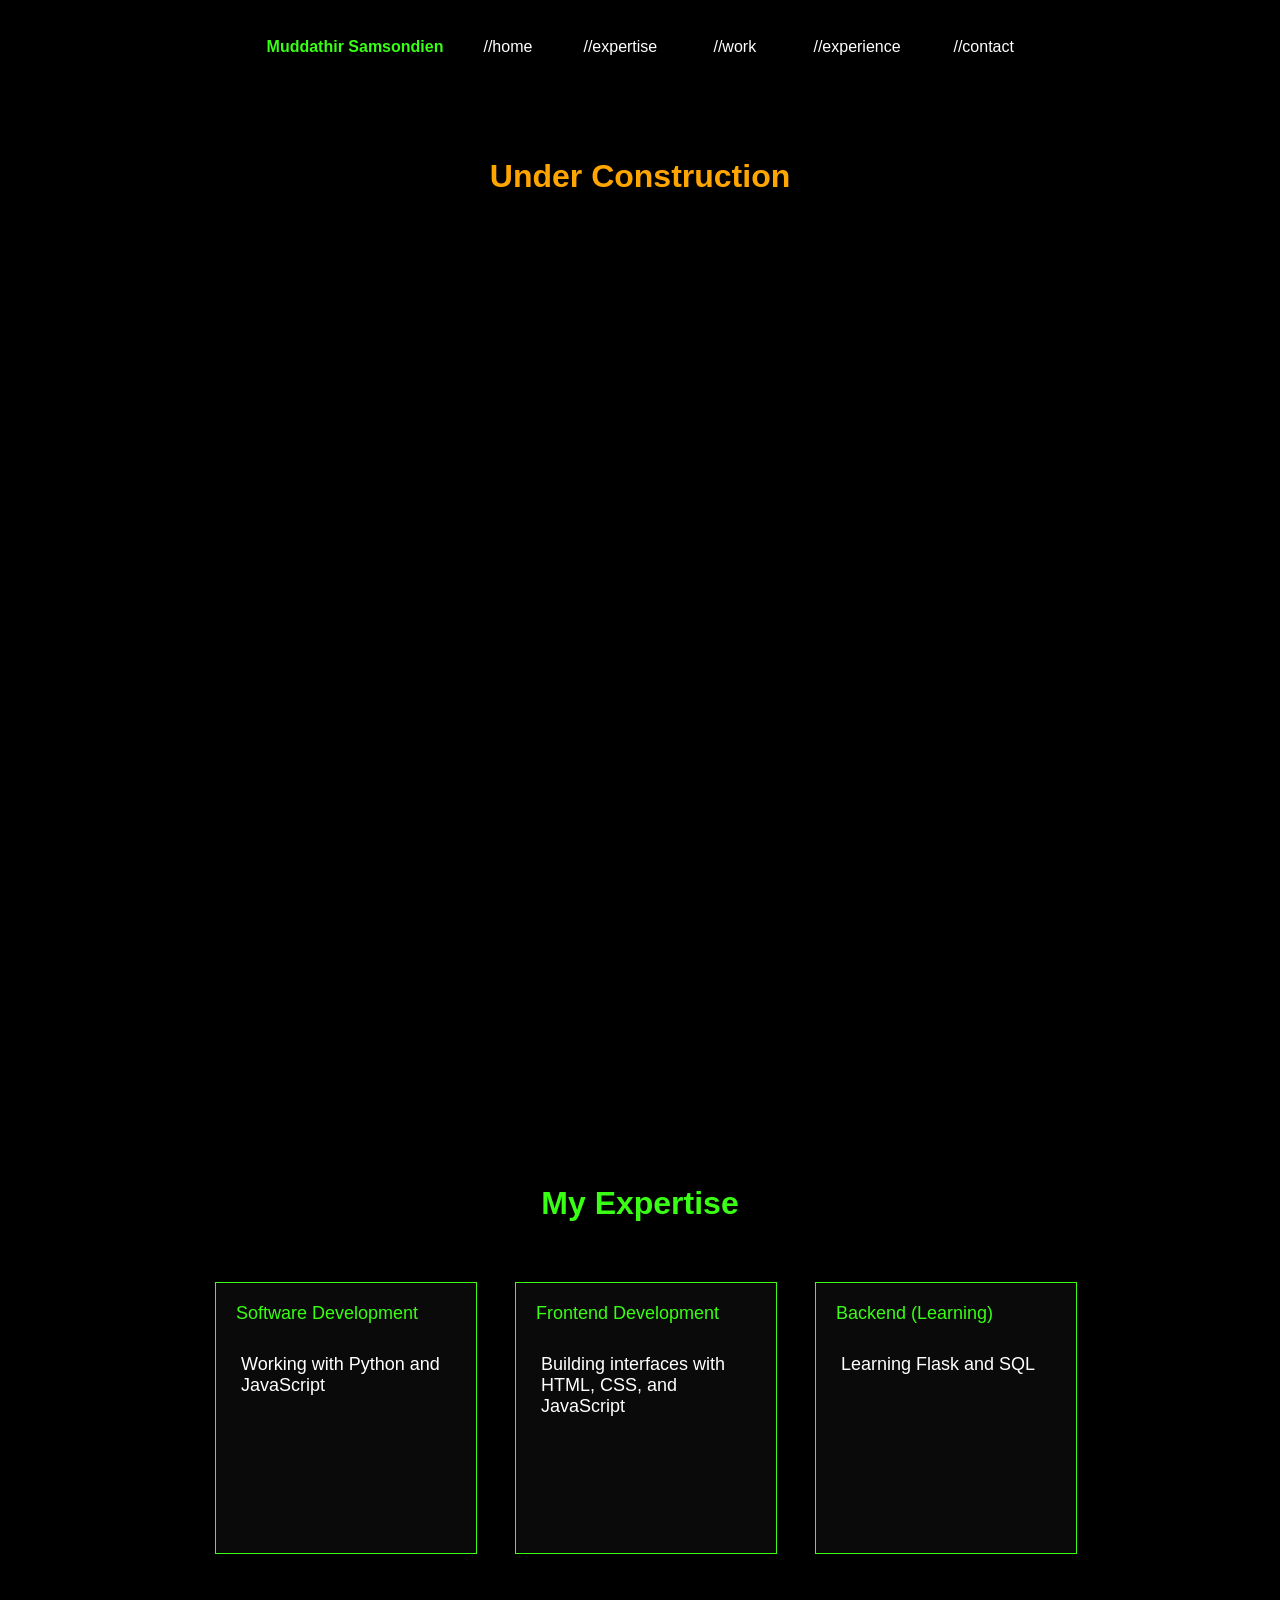
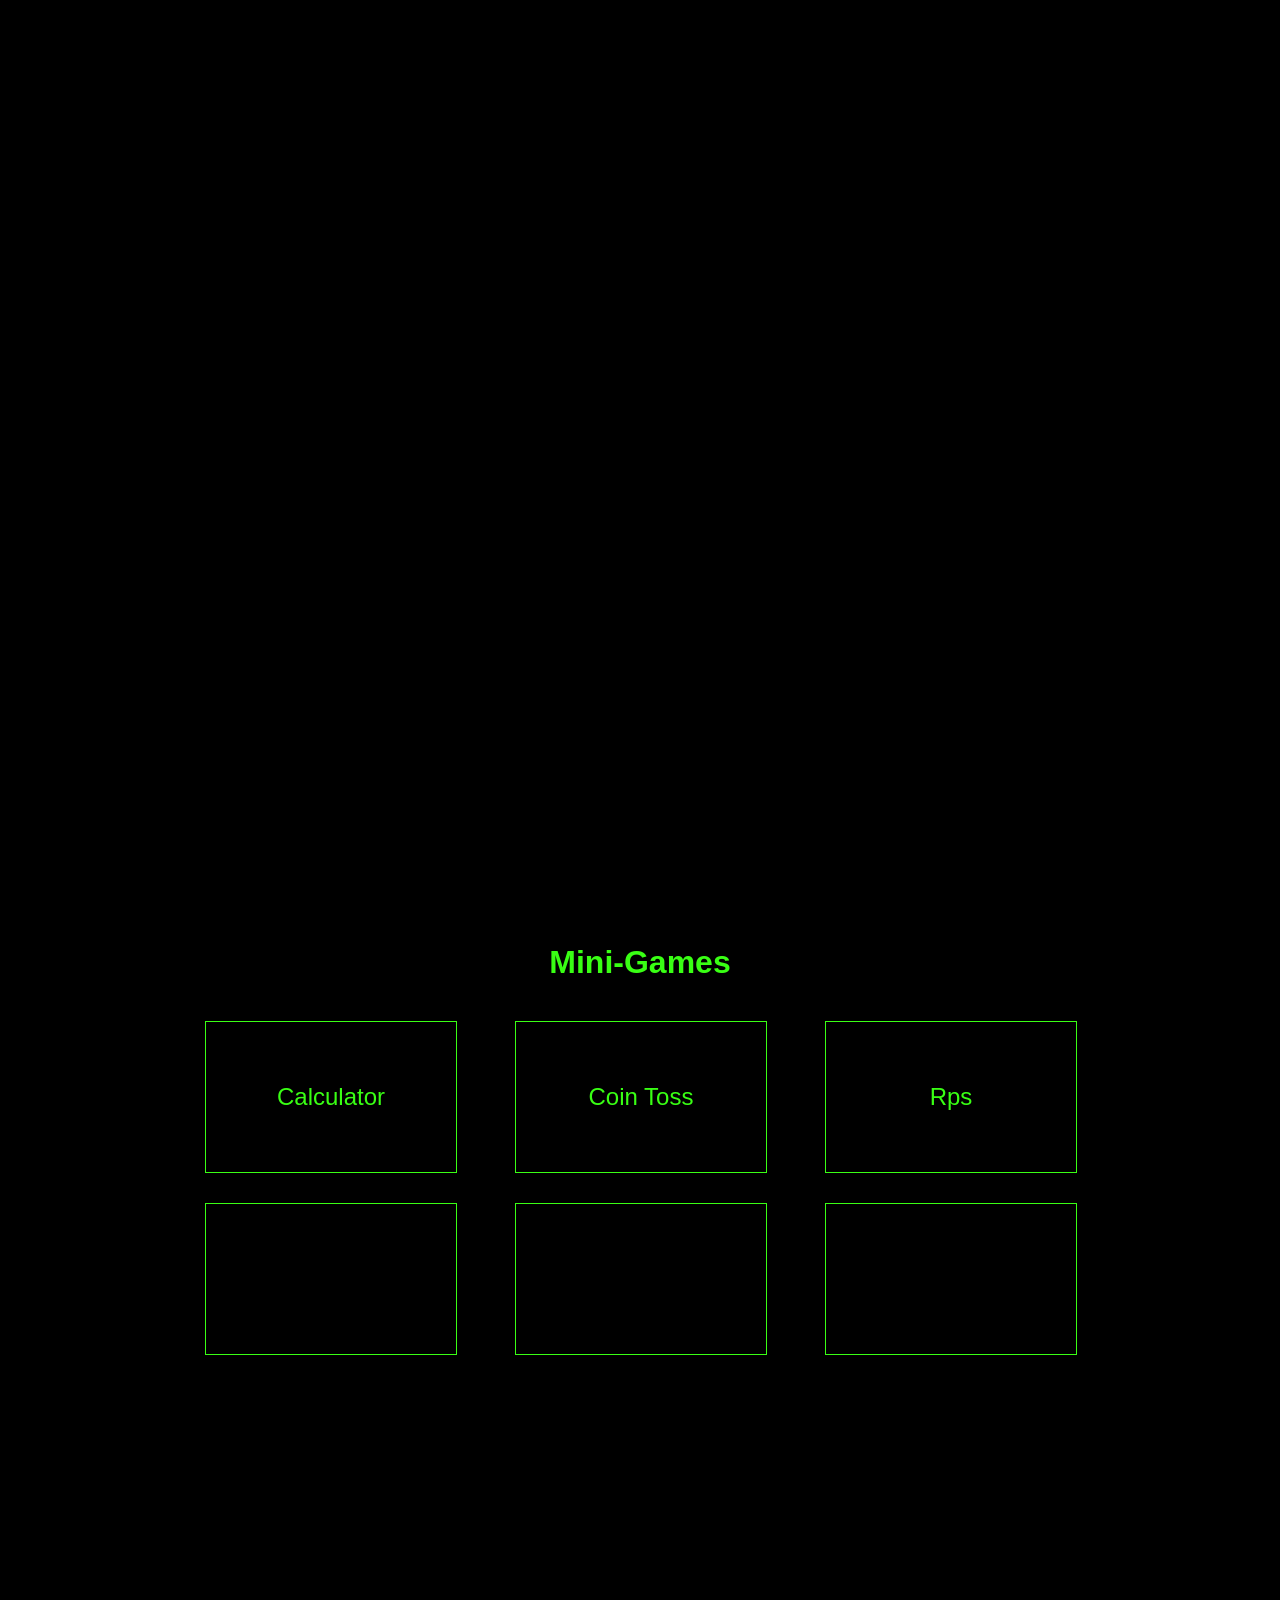
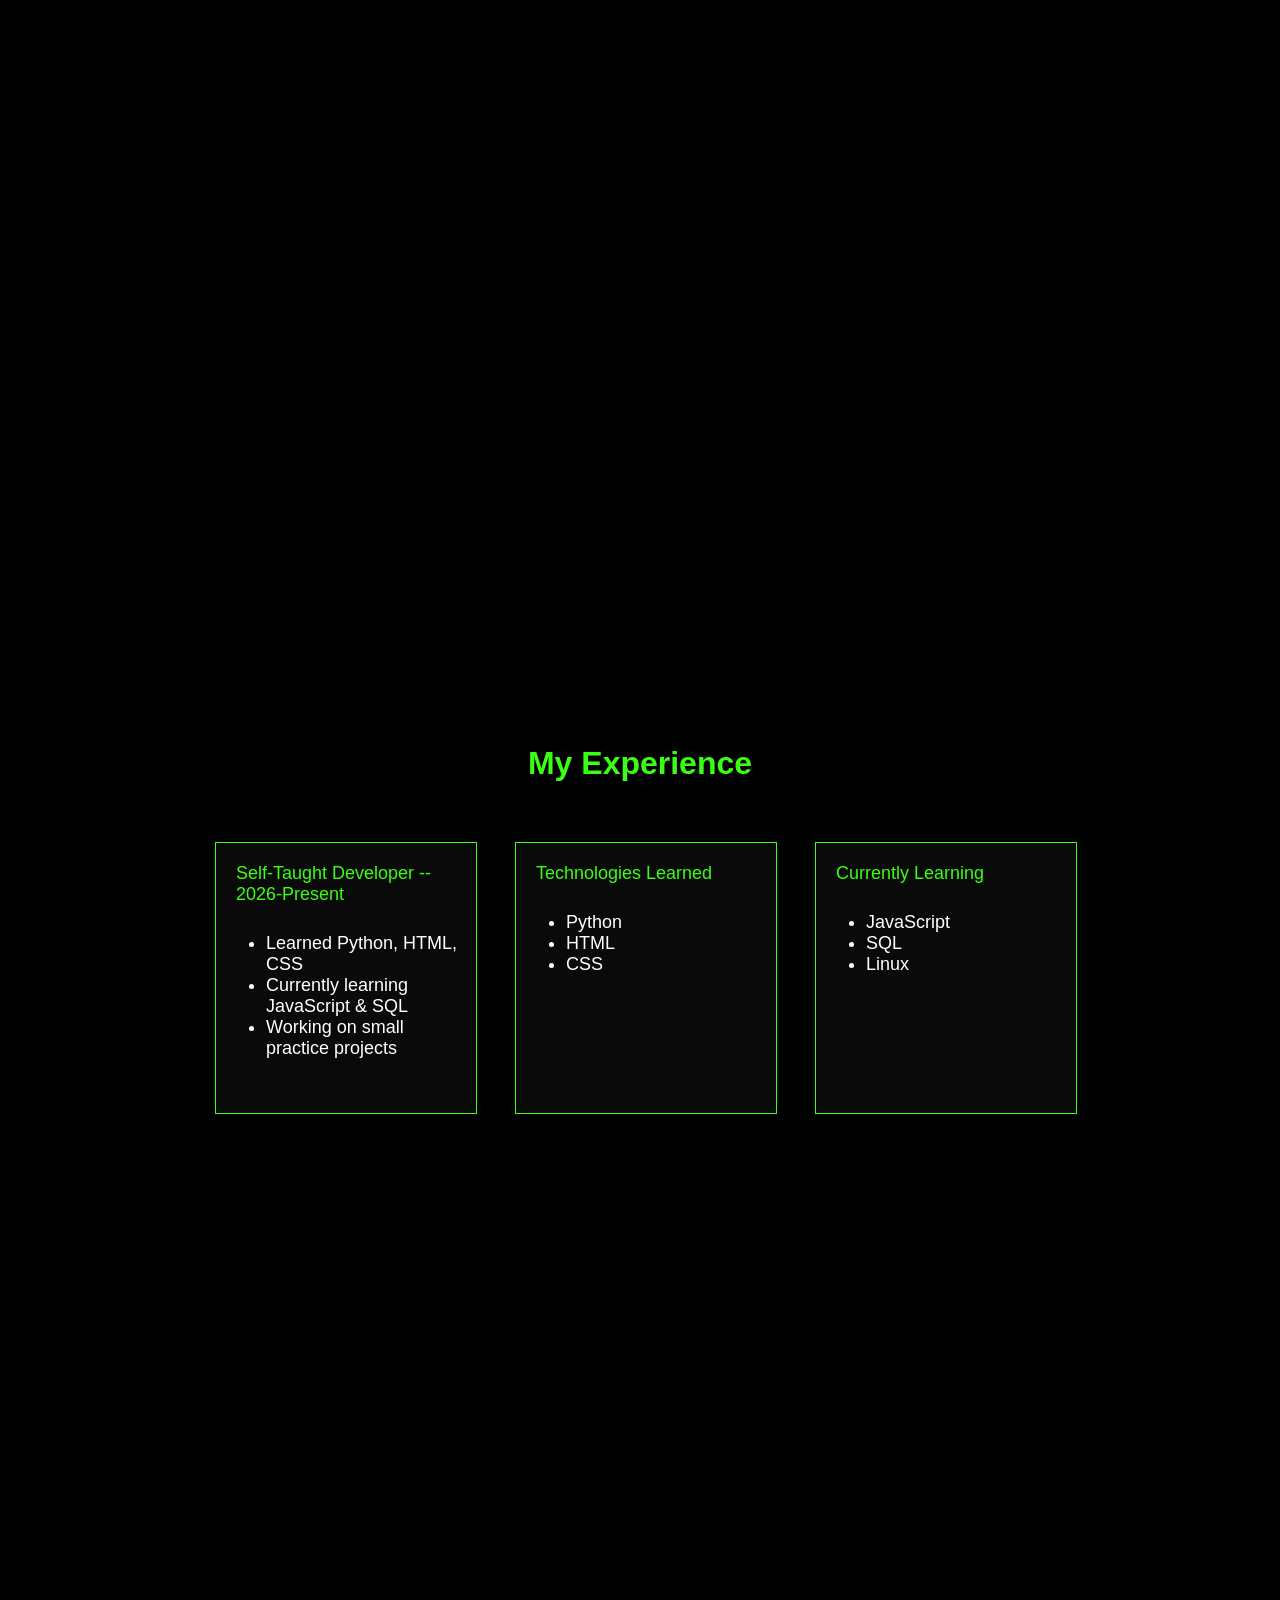
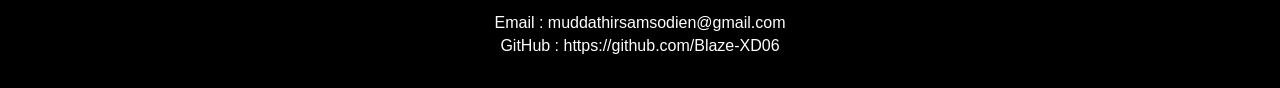
==== index.html @ f5fee77c "some updates to text changing future to present" ====
<!DOCTYPE html>
<html>
    <head>
        <title>Muddathir Samsondien | Portfolio</title>
        <link rel="stylesheet" href="style.css">
    </head>
    <body>

        <section id="home-sect" class="home">

            <div class="name">Muddathir Samsondien</div>
            
            <div class="auto-scroll">
                <a href="#home-sect" class="short-cut">//home</a>
                <a href="#expertise-sect" class="short-cut">//expertise</a>
                <a href="#work-sect" class="short-cut" style="margin-left: 30px;">//work</a>
                <a href="#exp-sect" class="short-cut">//experience</a>
                <a href="#contact-sect" class="short-cut" style="margin-left: 40px;">//contact</a>
            </div>
            
        </section>

        <h1 class="construction">
            Under Construction
        </h1>


        <section id="expertise-sect" class="expertise">

            <div class="main-title">
            My Expertise
            </div>

            <div class="card">
                <div class="exp-title">Software Development</div>
                <div class="info">Working with Python and JavaScript</div>
            </div>
            <div class="card">
                <div class="exp-title">Frontend Development</div>
                <div class="info">Building interfaces with HTML, CSS, and JavaScript</div>
            </div>
            <div class="card">
                <div class="exp-title">Backend (Learning)</div>
                <div class="info">Learning Flask and SQL</div>
            </div>
        </section>

        <section id="work-sect" class="work">

            <div class="main-title">
                <header>Mini-Games</header>
            </div>

            <a class="mini-game" href="Calulator.html">Calculator</a>
            <a class="mini-game" href="coinToss.html">Coin Toss</a>
            <a class="mini-game" href="rps.html">Rps</a>
            <div class="mini-game"></div>
            <div class="mini-game"></div>
            <div class="mini-game"></div>
        </section>

        <section id="exp-sect" class="exp"> 
            <div class="main-title">My Experience</div>
            <div class="card">
                <div class="exp-title">Self-Taught Developer -- 2026-Present</div>
                <ul>
                    <li>Learned Python, HTML, CSS</li>
                    <li>Currently learning JavaScript & SQL</li>
                    <li>Working on small practice projects</li>
                </ul>
            </div>
            <div class="card">
                 <div class="exp-title">Technologies Learned</div>
                <ul>
                    <li>Python</li>
                    <li>HTML</li>
                    <li>CSS</li>
                </ul>
            </div>
            <div class="card">
                 <div class="exp-title">Currently Learning</div>
                <ul>
                    <li>JavaScript</li>
                    <li>SQL</li>
                    <li>Linux</li>
                </ul>
            </div>
        </section>

        <section id="contact-sect" class="contact">
            <a href="mailto:muddathirsamsodien@gmail.com" target="_blank">
                Email : muddathirsamsodien@gmail.com
            </a>
            <a href="https://github.com/Blaze-XD06" target="_blank">
                GitHub : https://github.com/Blaze-XD06
            </a>
        </section>
    </body>
</html>
---- style.css ----
body {
    background-color: black;
    font-family: Roboto,Arial;
    padding-top: 30px;
}

.home {
    display: flex;
    justify-content: center;
}

.name {
    color: #39ff14;
    font-weight: 700;
    margin: 0 40px;
}

.short-cut {
    color: white;
    text-decoration: none;
    width: 100px;
    height: 20px;
}

.auto-scroll {
    display: flex;
}

.main-title {
    grid-column: 1 / -1;
    text-align: center;
    color: #39ff14;
    margin-bottom: 10px;
    font-size: 32px;
    font-weight: bold;
}

.construction {
    color: orange ;
    display: flex;
    justify-content: center;
    margin-top: 100px;
}

.expertise {
    display: grid;
    justify-content: center;
    grid-template-columns: repeat(3, 250px);
    gap: 50px;
}

.card {
    color: white;
    background-color: #0a0a0a;
    height: 250px;
    width: 240px;
    padding: 10px;
    font-size: large;
    border: 1px solid #39ff14;
}

.card:hover {
    box-shadow: 0 0 12px #39ff14;
    transform: translateY(-5px);
}

.info {
    margin-top: 20px;
    margin-left: 15px;
}

.work {
    display: grid;
    grid-template-columns: repeat(3, 250px);
    column-gap: 60px;
    row-gap: 30px;
    justify-content: center;
}

.mini-game {
    display: flex;
    justify-content: center;
    align-items: center;
    color: #39ff14;
    text-decoration: none;
    font-size: 24px;
    border: 1px solid #39ff14;
    height: 150px;
    width: 250px;
}

.mini-game:hover {
    box-shadow: 0 0 12px #39ff14;
    transform: translateY(5-px);
}

.currantly {
    display: flex;
    justify-self: center;
    color: white;
    border: 1px solid #39ff14;
    font-size: 32px;
    font-weight: bold;
    padding: 10px;
    margin-top: 30px;
}

.expertise,.work,.exp {
    margin-top: 700px;
    padding-top: 290px;
}

.exp {
    display: grid;
    justify-content: center;
    grid-template-columns: repeat(3, 250px);
    gap: 50px;
    padding-bottom: 500px;
}

.exp-title {
    color: #39ff14;
    padding: 10px;
}

.contact {
    display: flex;
    color: white;
    flex-direction: column;
    gap: 5px;
    align-items: center;
    justify-content: center;
    padding-bottom: 25px;
}

.contact a {
    color: white;
    text-decoration: none;
}

.contact a:hover {
    color: #39ff14;
}
html {
    scroll-behavior: smooth;
}

section {
    scroll-margin-top: -50px;
}
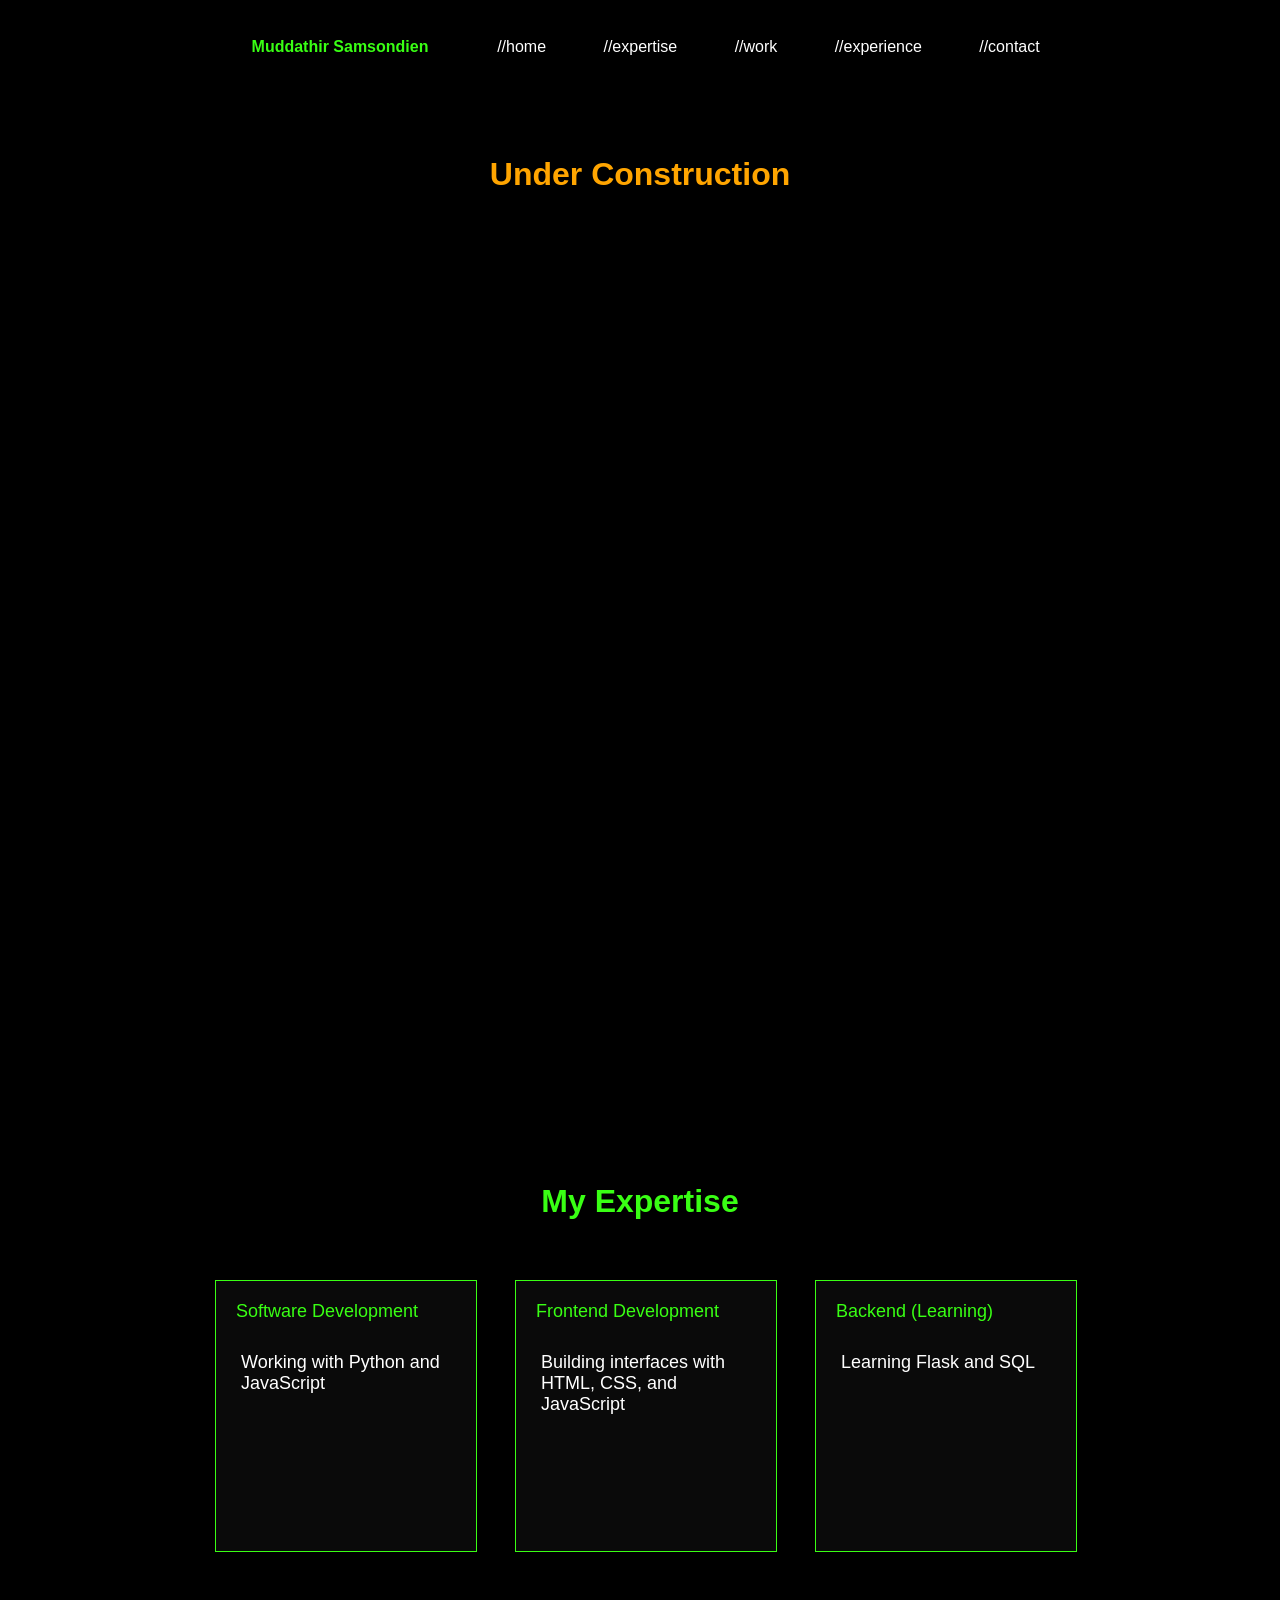
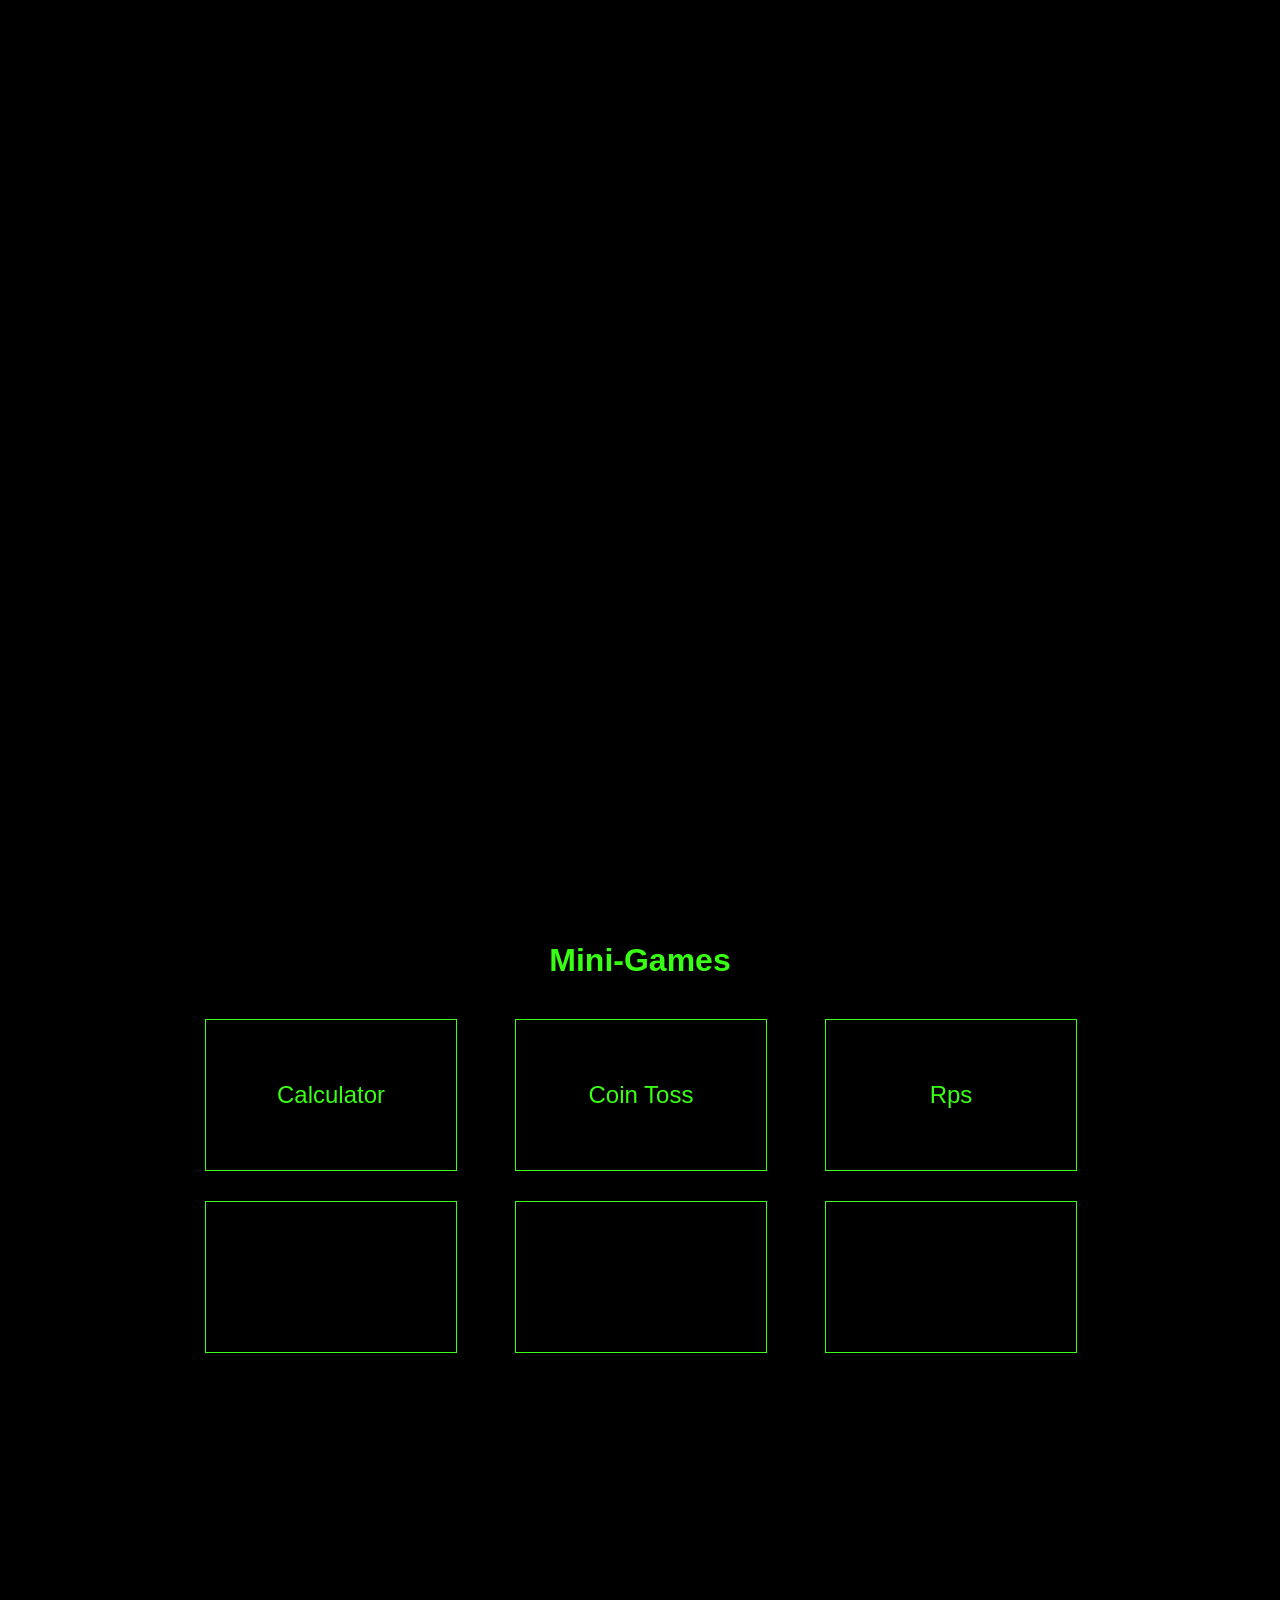
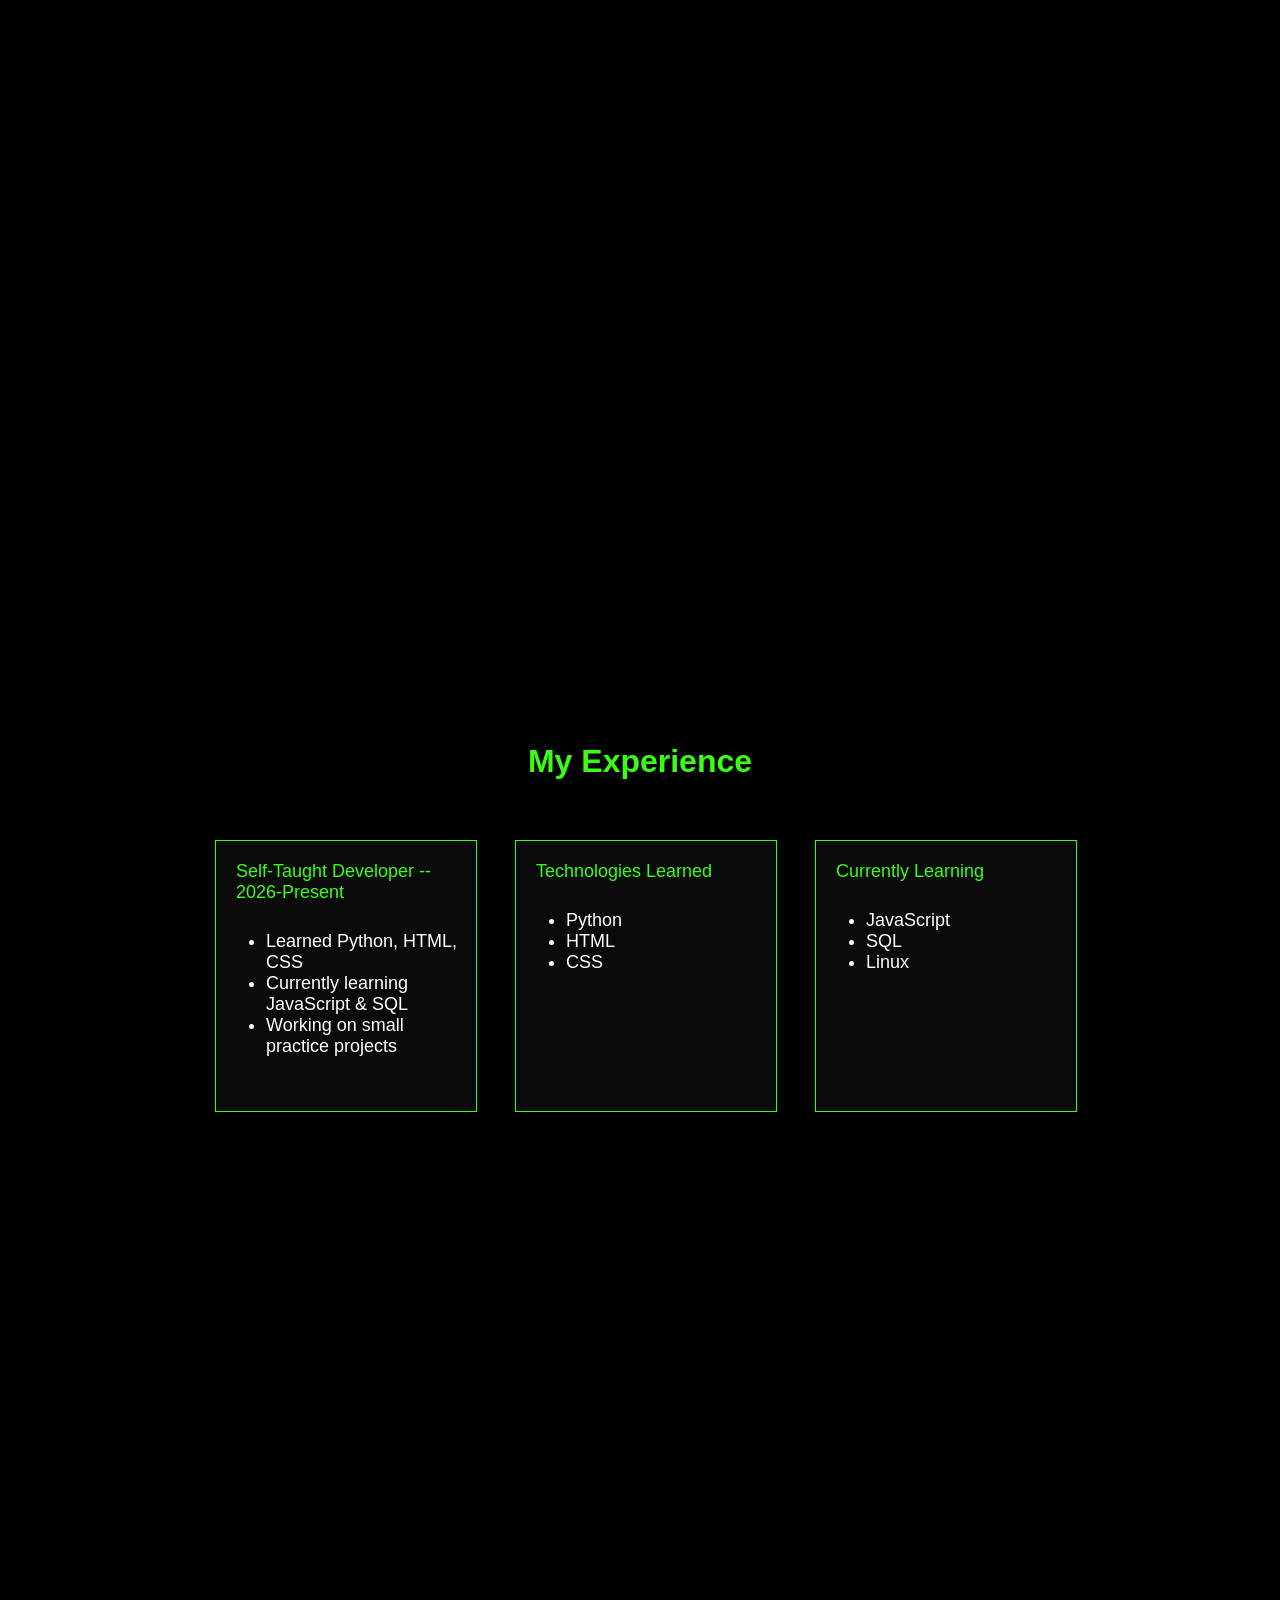
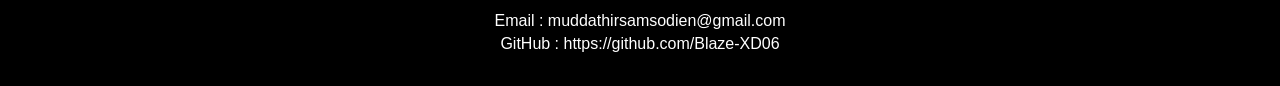
==== commit a6700fc4: "Back after a break. Did some clean up of the code in styles and will continue doing so until it is r" ====
--- a/index.html
+++ b/index.html
@@ -13,9 +13,9 @@
             <div class="auto-scroll">
                 <a href="#home-sect" class="short-cut">//home</a>
                 <a href="#expertise-sect" class="short-cut">//expertise</a>
-                <a href="#work-sect" class="short-cut" style="margin-left: 30px;">//work</a>
+                <a href="#work-sect" class="short-cut">//work</a>
                 <a href="#exp-sect" class="short-cut">//experience</a>
-                <a href="#contact-sect" class="short-cut" style="margin-left: 40px;">//contact</a>
+                <a href="#contact-sect" class="short-cut">//contact</a>
             </div>
             
         </section>
@@ -87,13 +87,13 @@
             </div>
         </section>
 
-        <section id="contact-sect" class="contact">
+        <footer id="contact-sect" class="contact">
             <a href="mailto:muddathirsamsodien@gmail.com" target="_blank">
                 Email : muddathirsamsodien@gmail.com
             </a>
             <a href="https://github.com/Blaze-XD06" target="_blank">
                 GitHub : https://github.com/Blaze-XD06
             </a>
-        </section>
+        </footer>
     </body>
 </html>
--- a/style.css
+++ b/style.css
@@ -15,16 +15,17 @@
     margin: 0 40px;
 }
 
+.auto-scroll {
+    display: flex;
+    width: 600px;
+    justify-content: space-around;
+}
+
 .short-cut {
     color: white;
     text-decoration: none;
-    width: 100px;
-    height: 20px;
 }
 
-.auto-scroll {
-    display: flex;
-}
 
 .main-title {
     grid-column: 1 / -1;
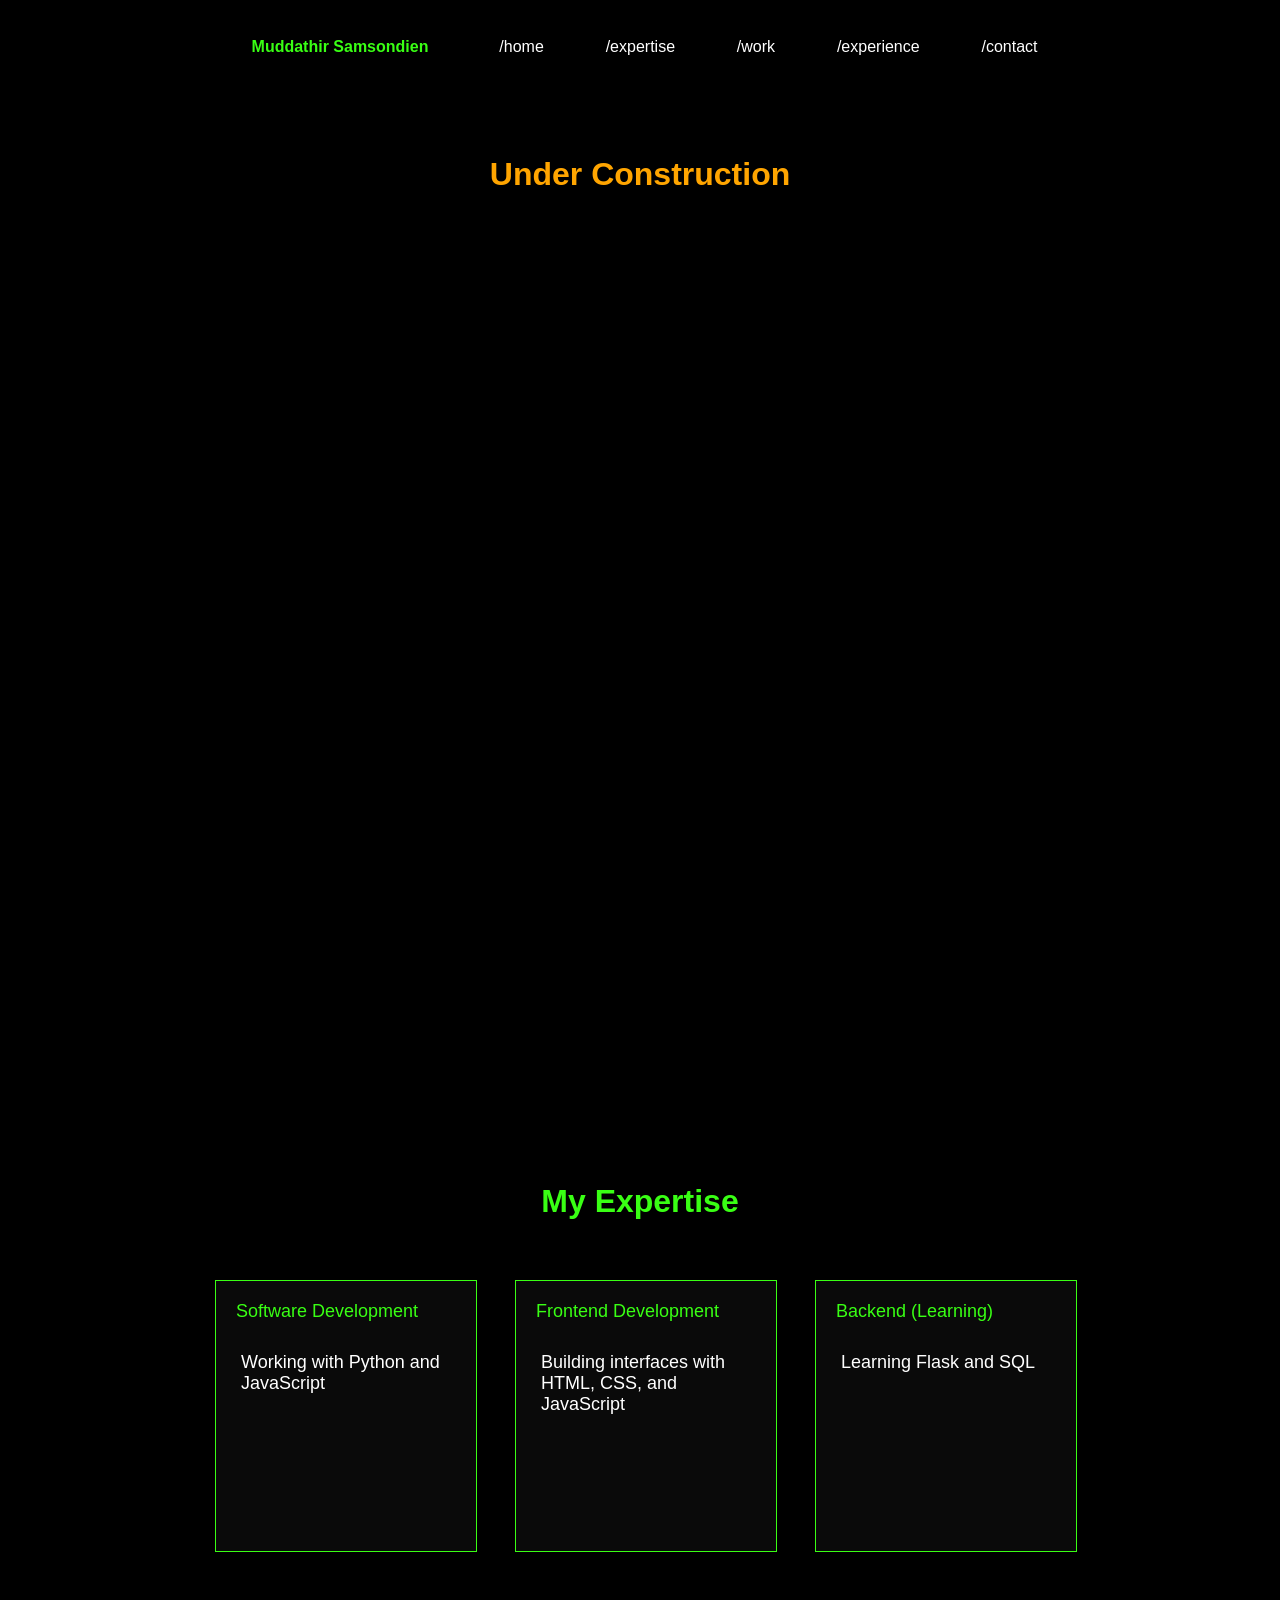
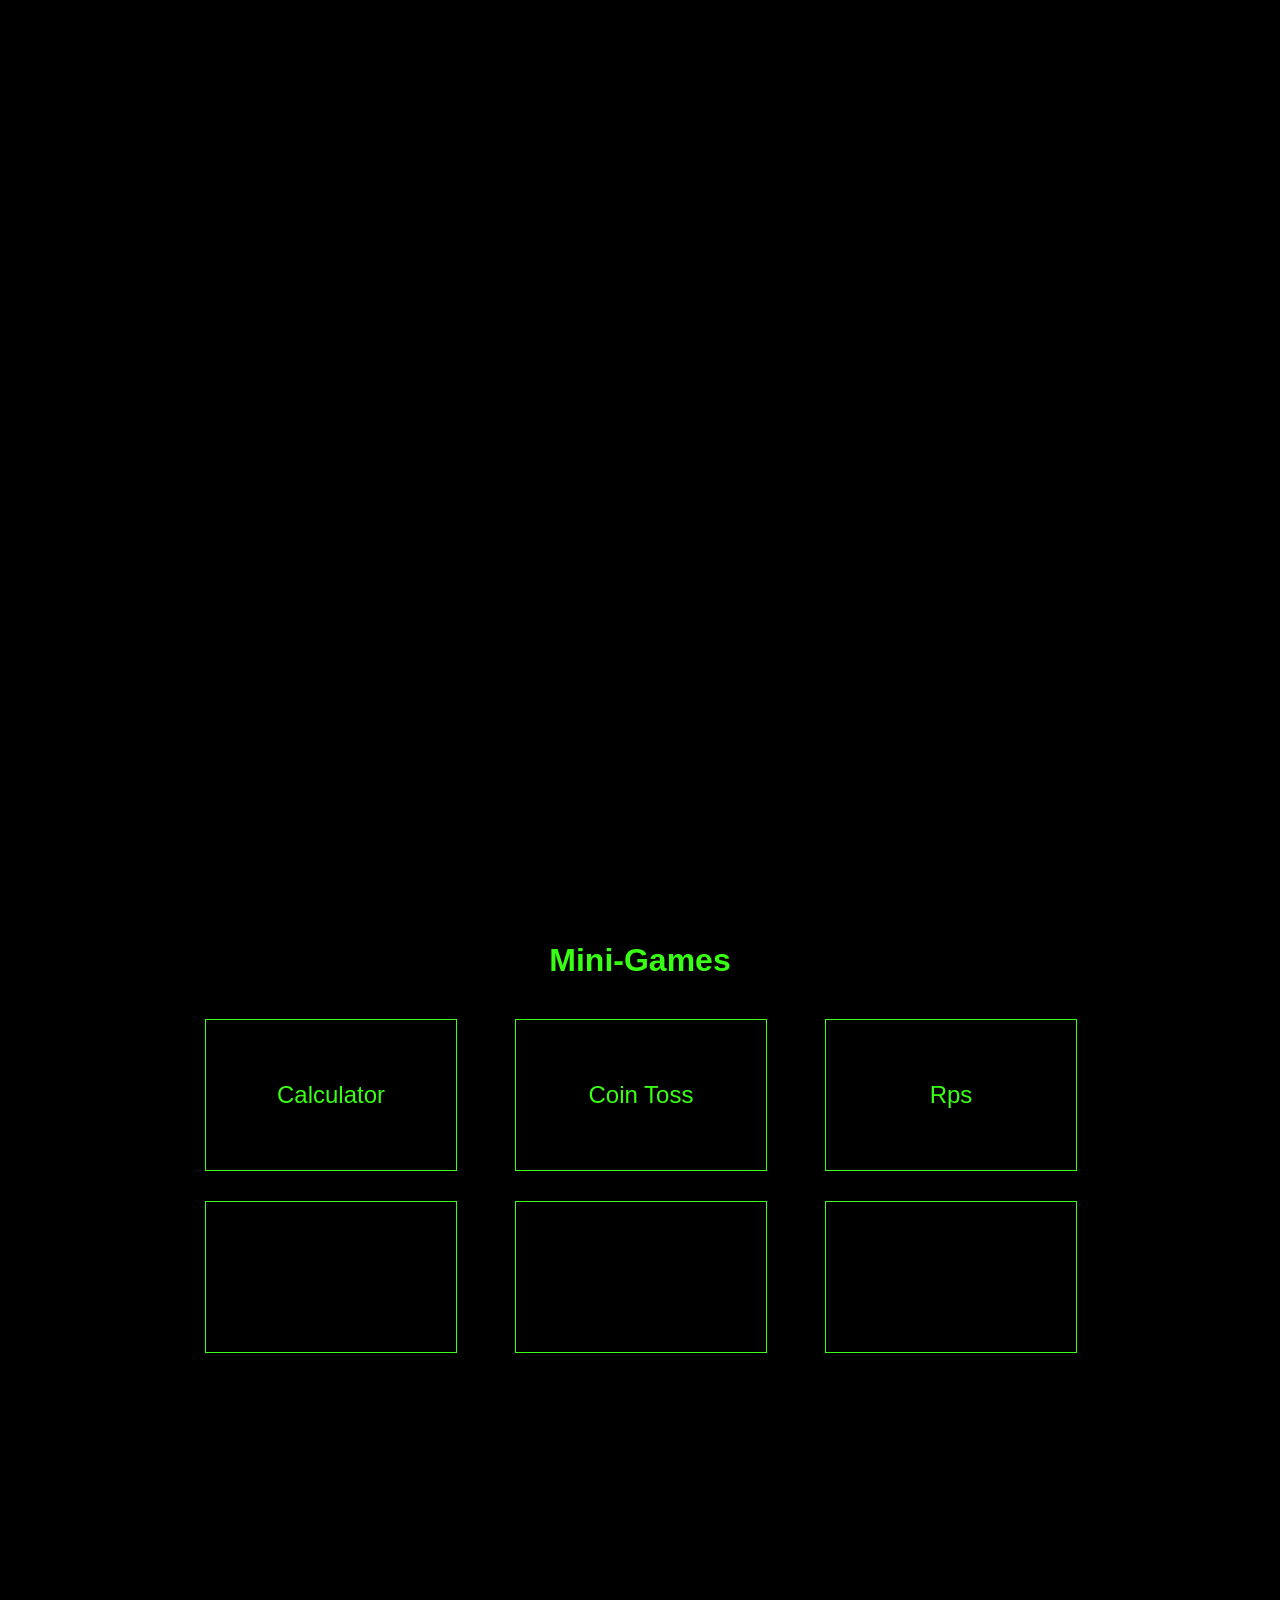
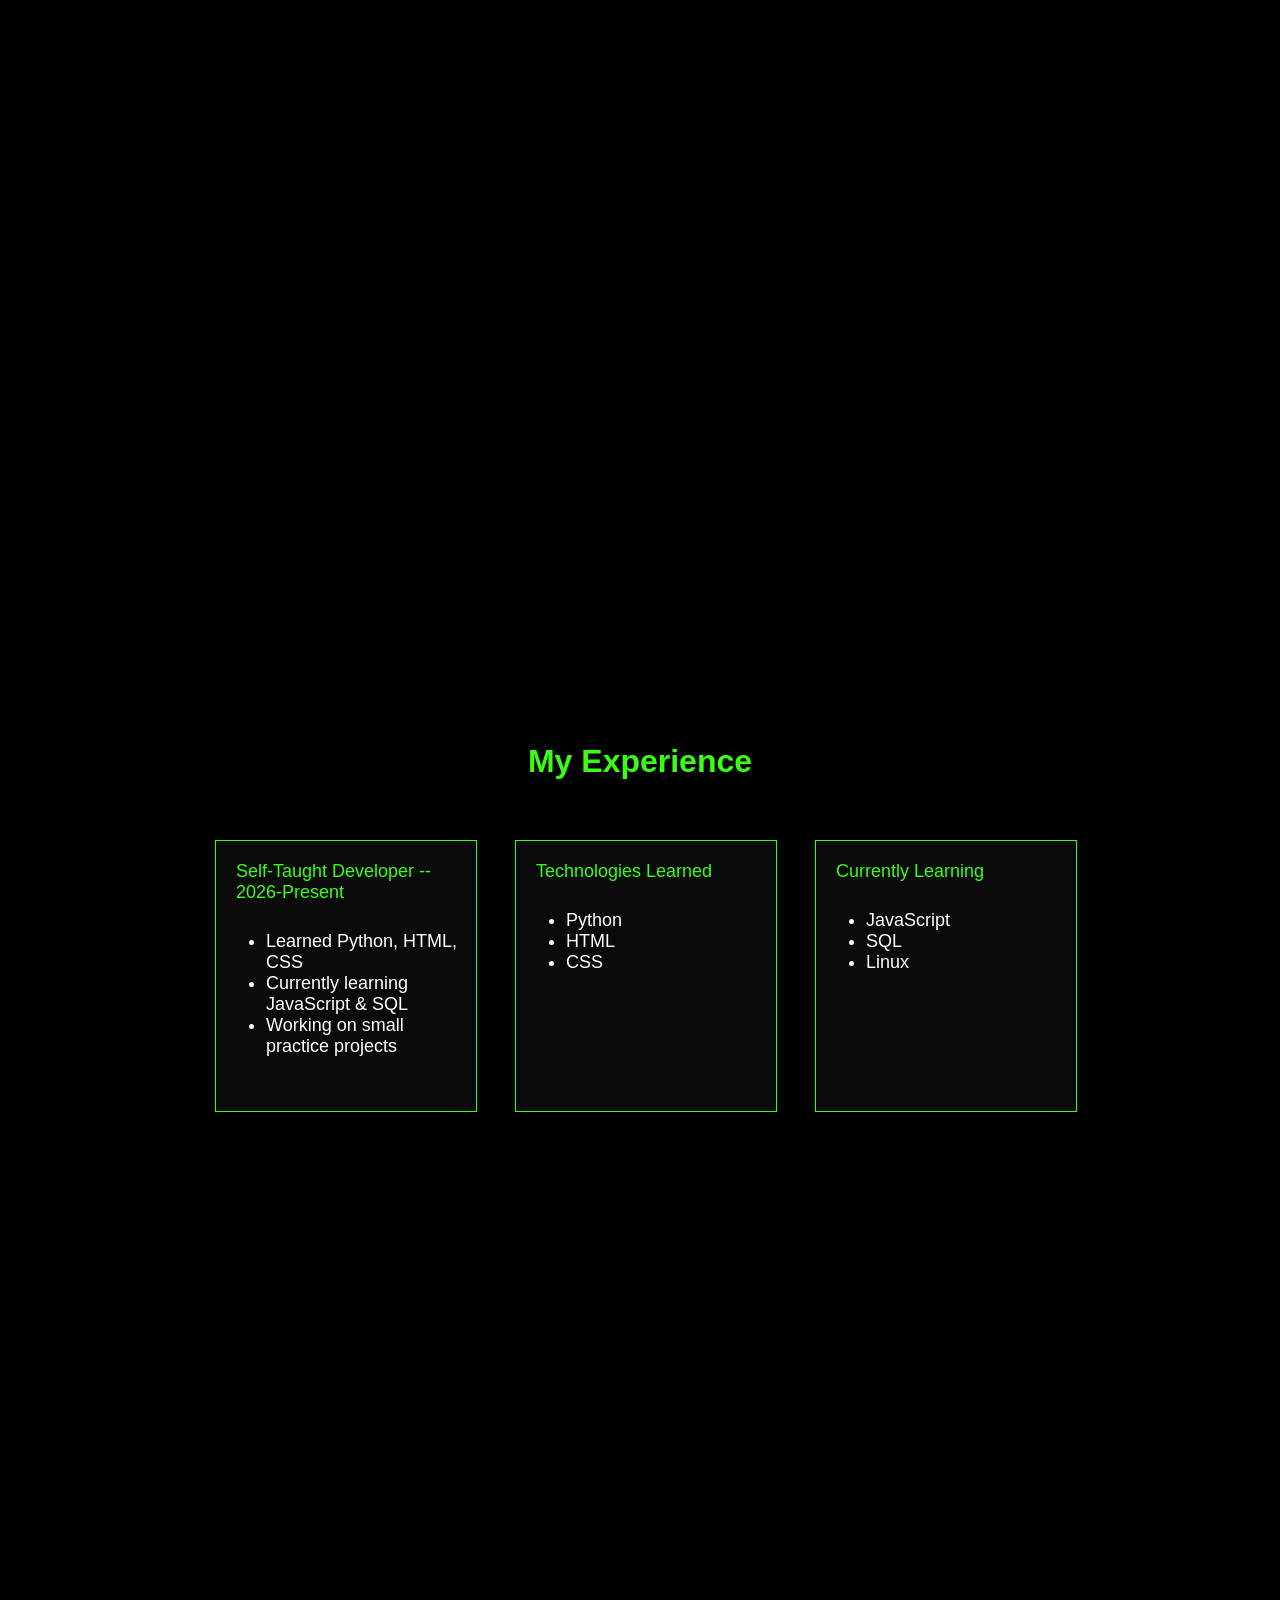
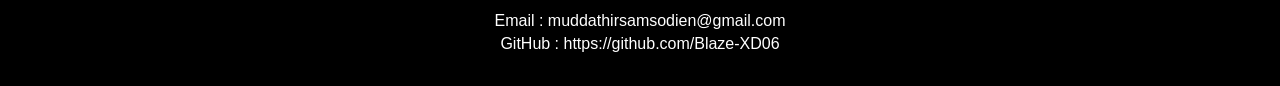
==== commit 67995c72: "updated rps to be phone friendly and ajusted the containers/container now" ====
--- a/index.html
+++ b/index.html
@@ -11,11 +11,11 @@
             <div class="name">Muddathir Samsondien</div>
             
             <div class="auto-scroll">
-                <a href="#home-sect" class="short-cut">//home</a>
-                <a href="#expertise-sect" class="short-cut">//expertise</a>
-                <a href="#work-sect" class="short-cut">//work</a>
-                <a href="#exp-sect" class="short-cut">//experience</a>
-                <a href="#contact-sect" class="short-cut">//contact</a>
+                <a href="#home-sect" class="short-cut">/home</a>
+                <a href="#expertise-sect" class="short-cut">/expertise</a>
+                <a href="#work-sect" class="short-cut">/work</a>
+                <a href="#exp-sect" class="short-cut">/experience</a>
+                <a href="#contact-sect" class="short-cut">/contact</a>
             </div>
             
         </section>
--- a/style.css
+++ b/style.css
@@ -142,6 +142,7 @@
 .contact a:hover {
     color: #39ff14;
 }
+
 html {
     scroll-behavior: smooth;
 }
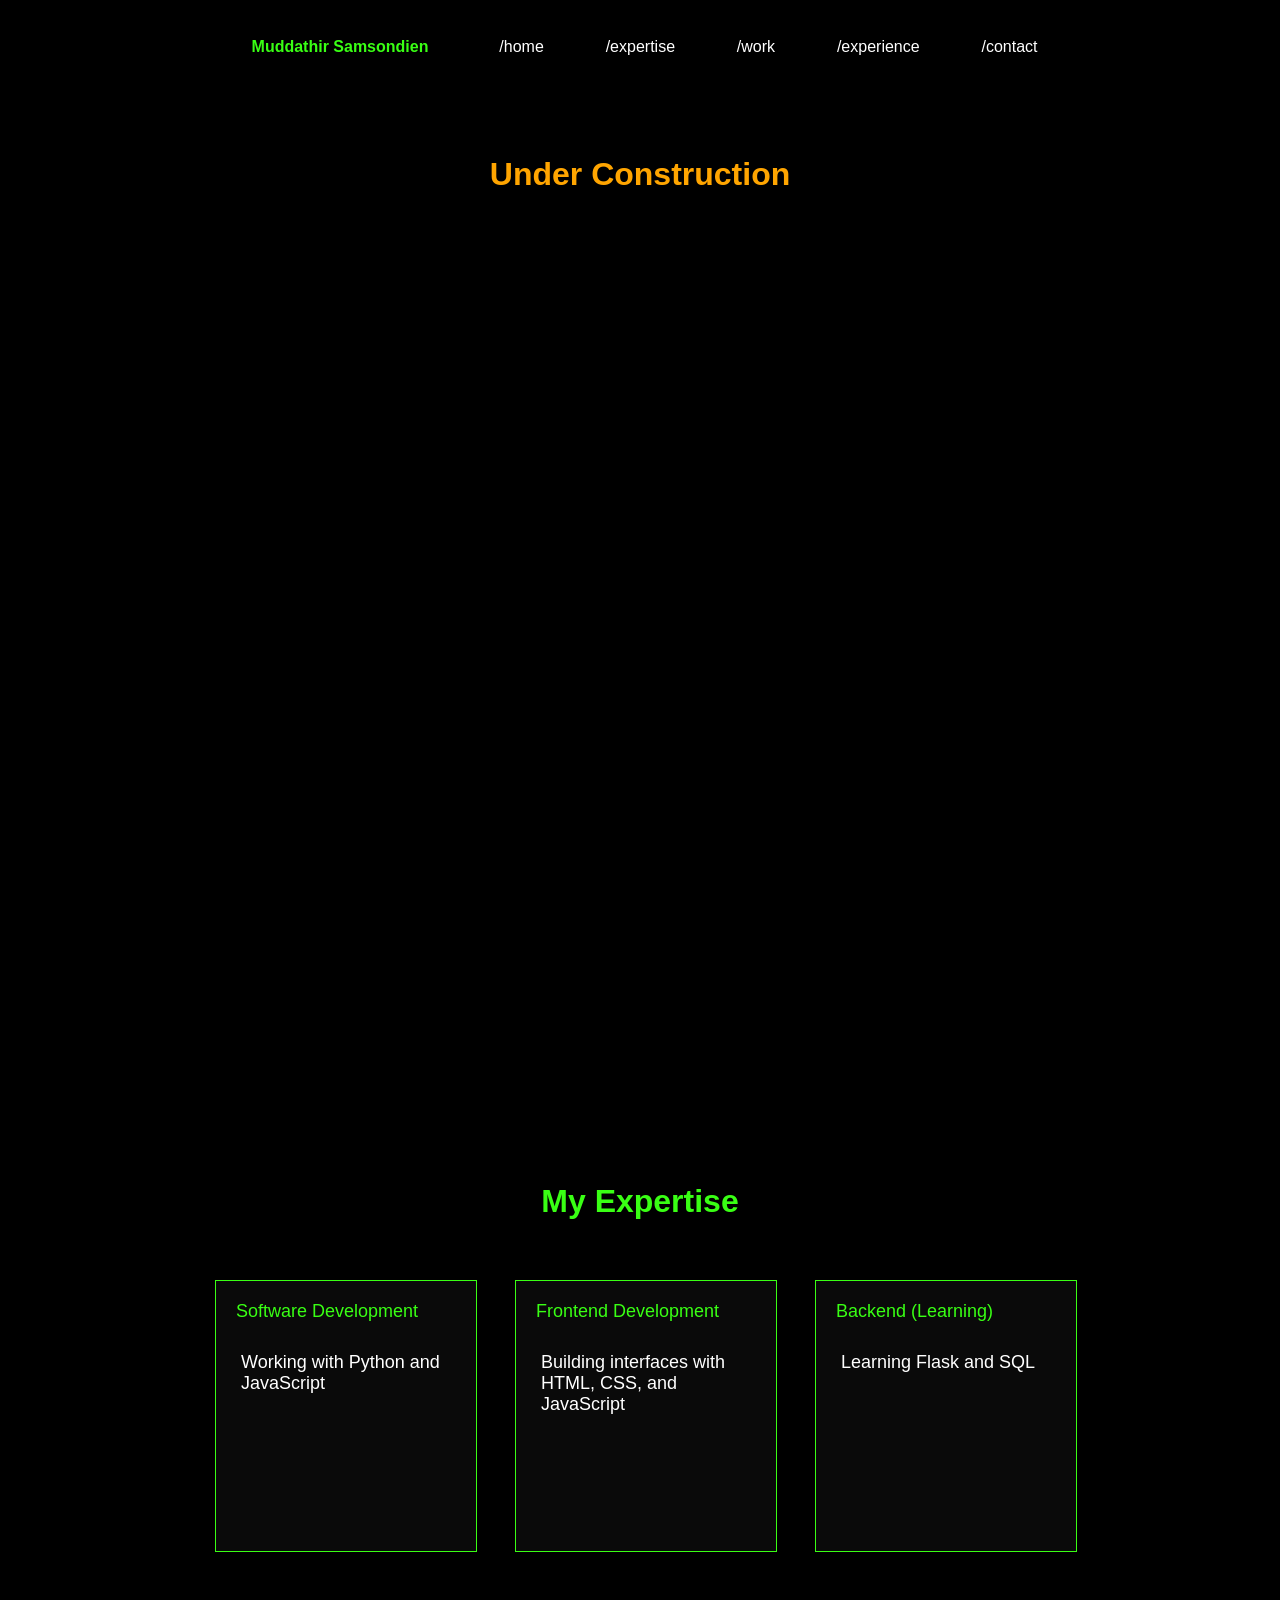
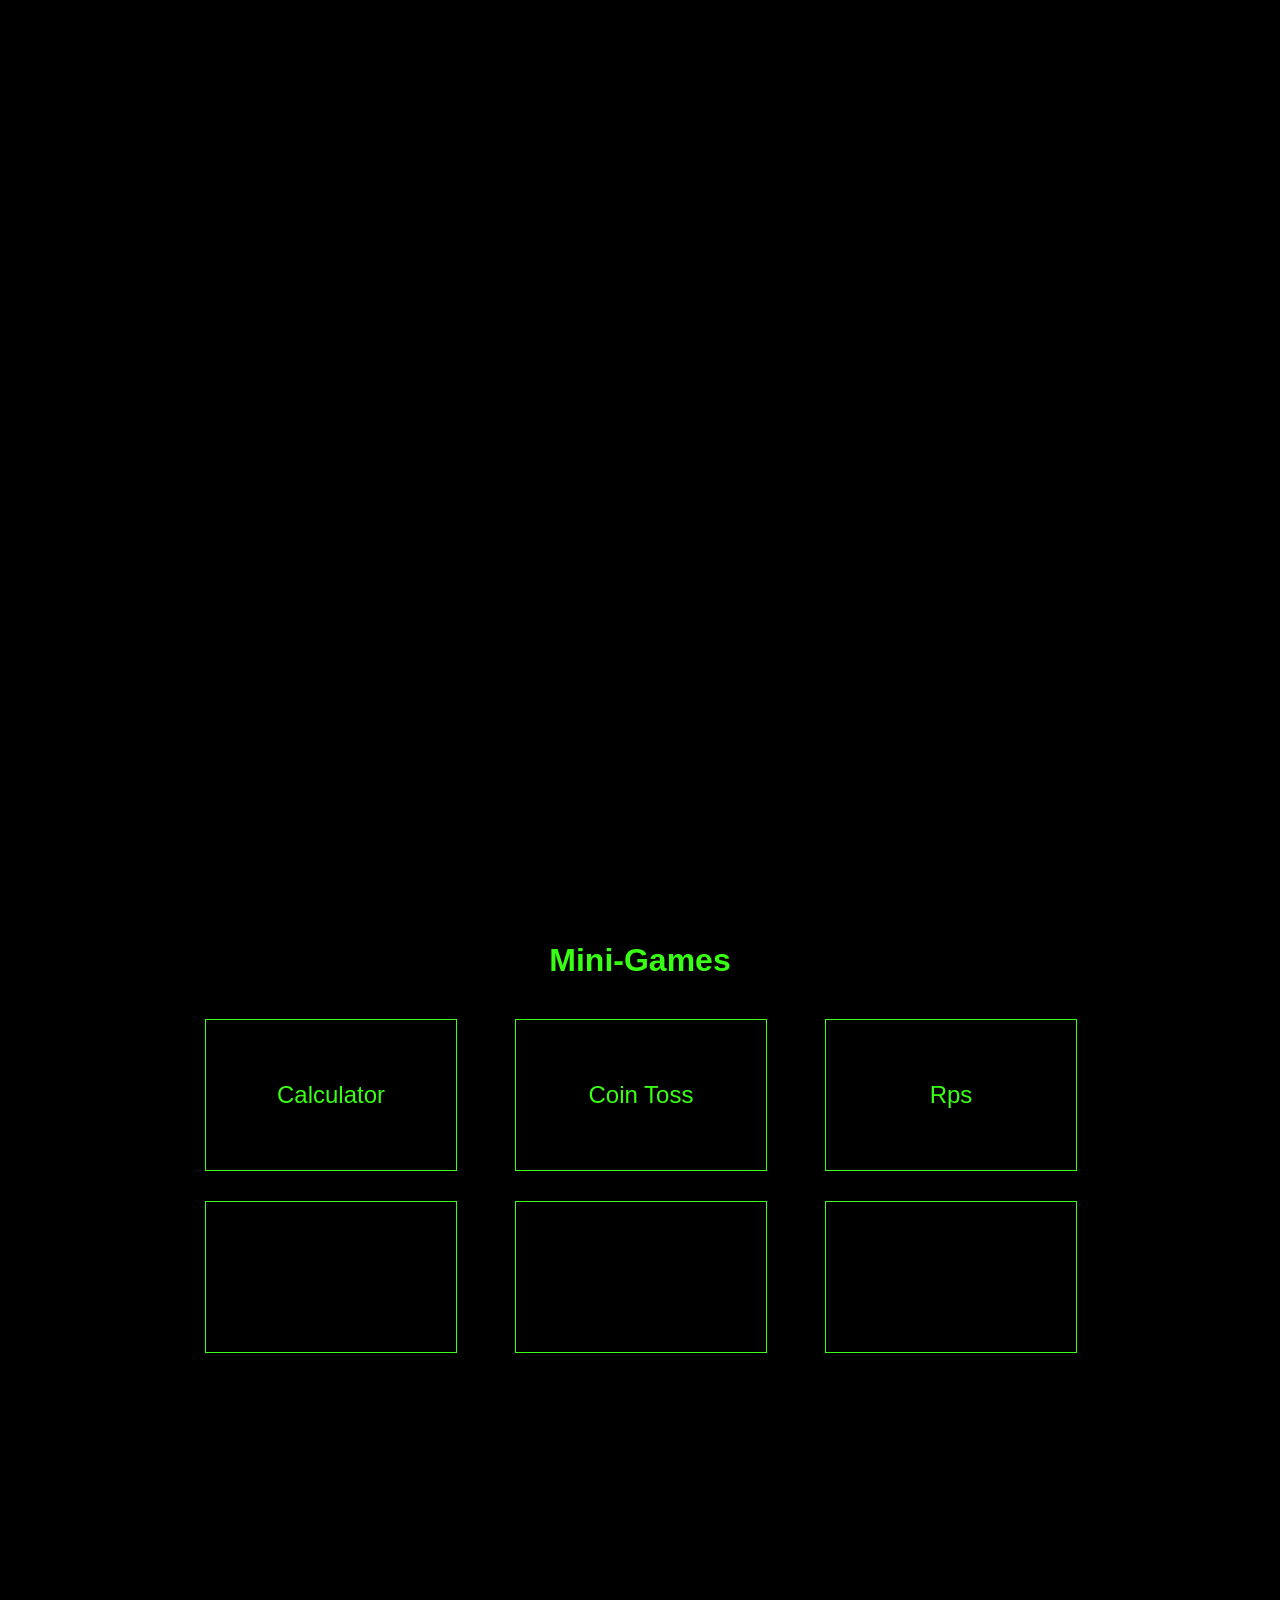
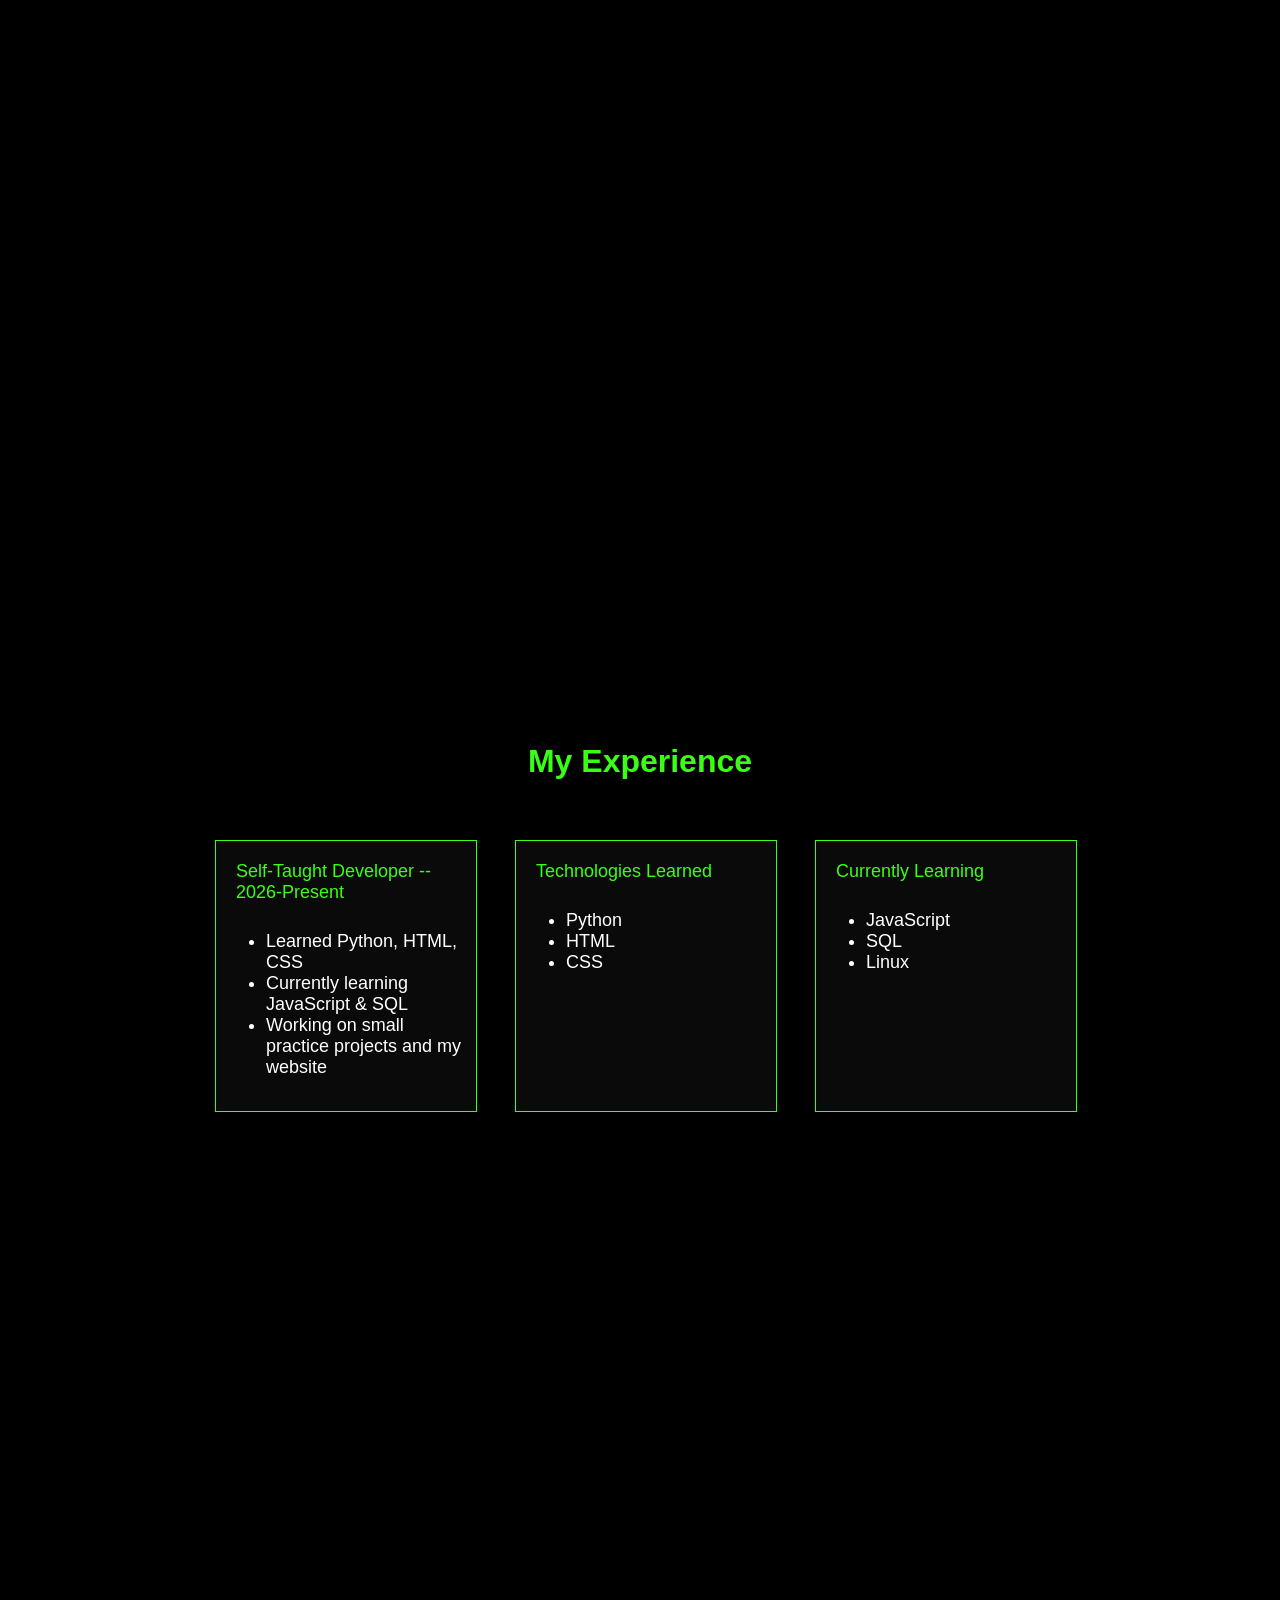
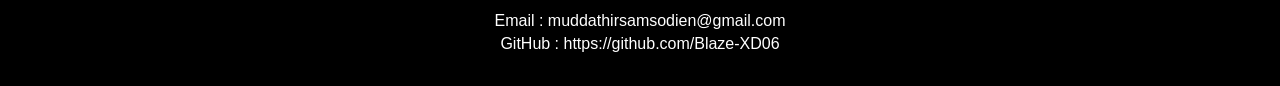
==== commit d9bbfcc0: "added some info" ====
--- a/index.html
+++ b/index.html
@@ -1,6 +1,7 @@
 <!DOCTYPE html>
 <html>
     <head>
+        <meta name="viewport" content="width=device-width, initial-scale=1.0">
         <title>Muddathir Samsondien | Portfolio</title>
         <link rel="stylesheet" href="style.css">
     </head>
@@ -66,7 +67,7 @@
                 <ul>
                     <li>Learned Python, HTML, CSS</li>
                     <li>Currently learning JavaScript & SQL</li>
-                    <li>Working on small practice projects</li>
+                    <li>Working on small practice projects and my website</li>
                 </ul>
             </div>
             <div class="card">
--- a/style.css
+++ b/style.css
@@ -92,7 +92,7 @@
 
 .mini-game:hover {
     box-shadow: 0 0 12px #39ff14;
-    transform: translateY(5-px);
+    transform: translateY(-5px);
 }
 
 .currantly {
@@ -115,7 +115,7 @@
     display: grid;
     justify-content: center;
     grid-template-columns: repeat(3, 250px);
-    gap: 50px;
+    gap: clamp(15px, 4vw, 50px);
     padding-bottom: 500px;
 }
 
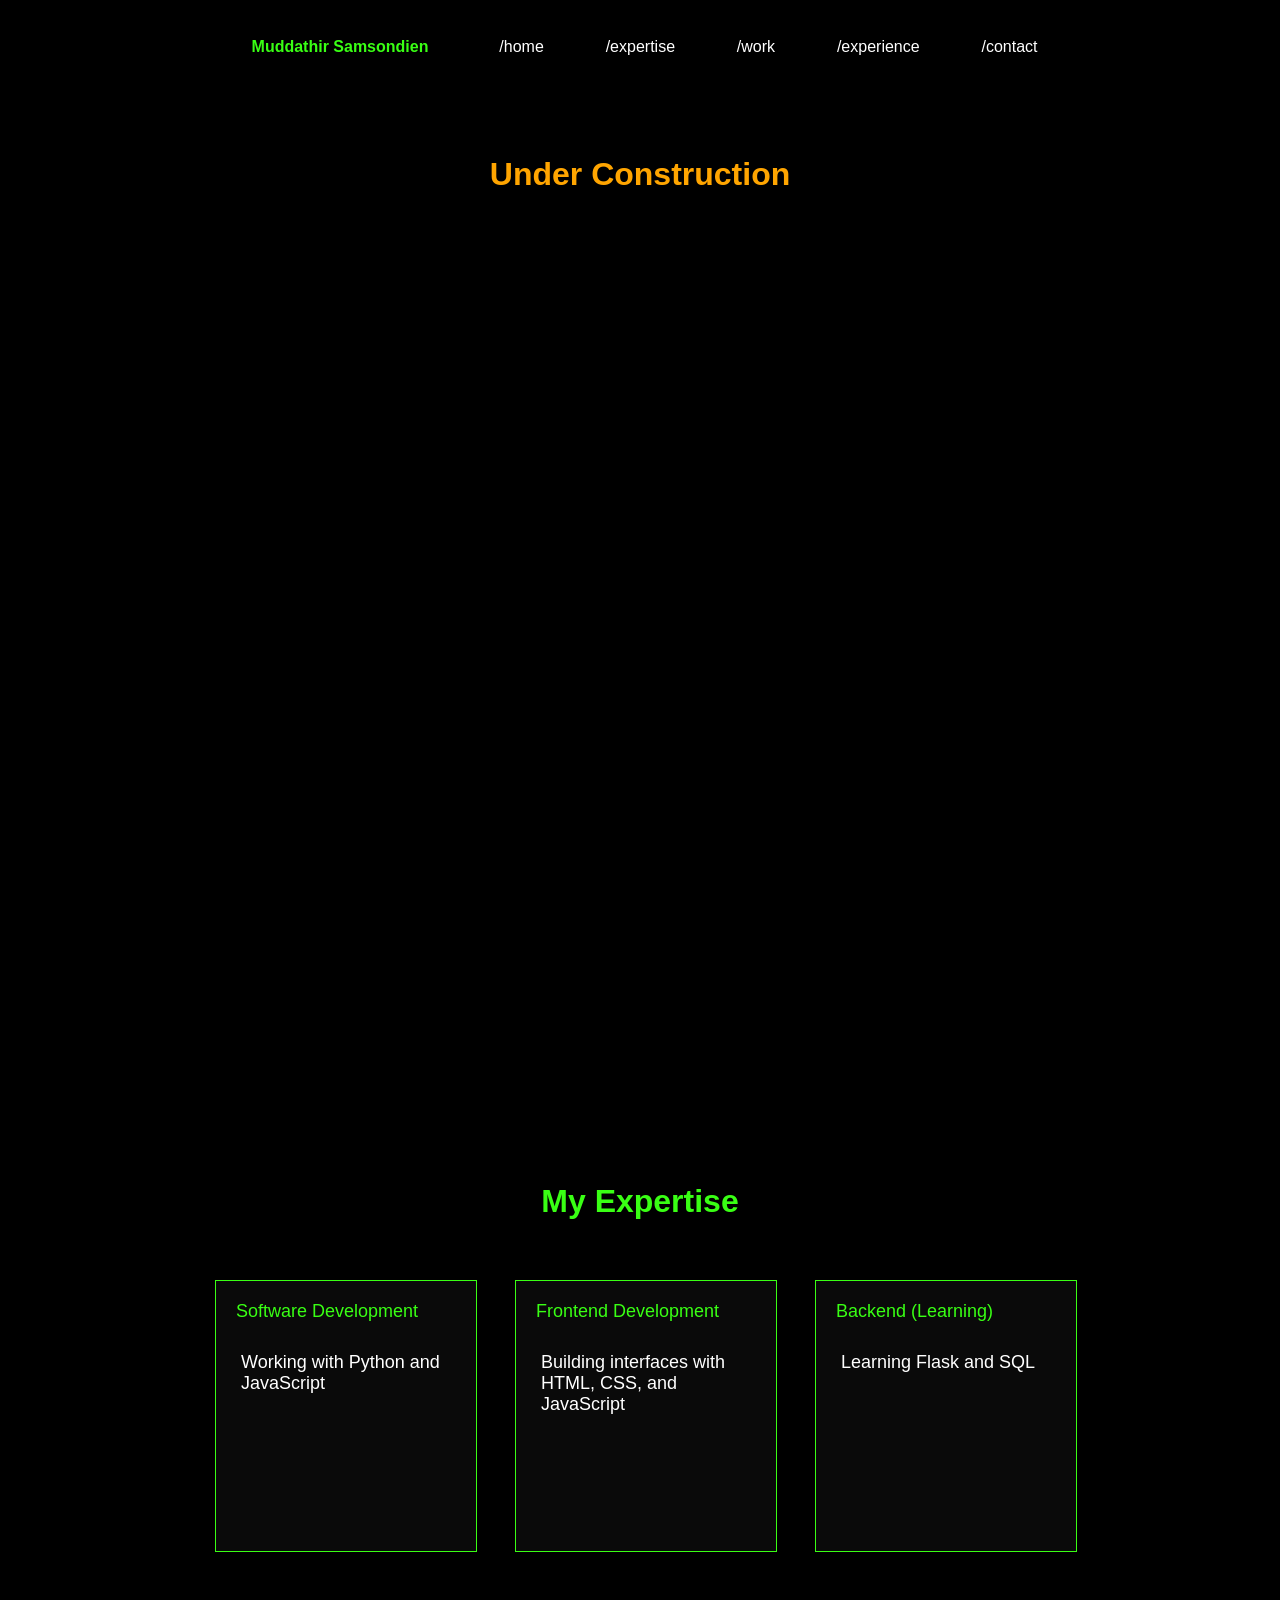
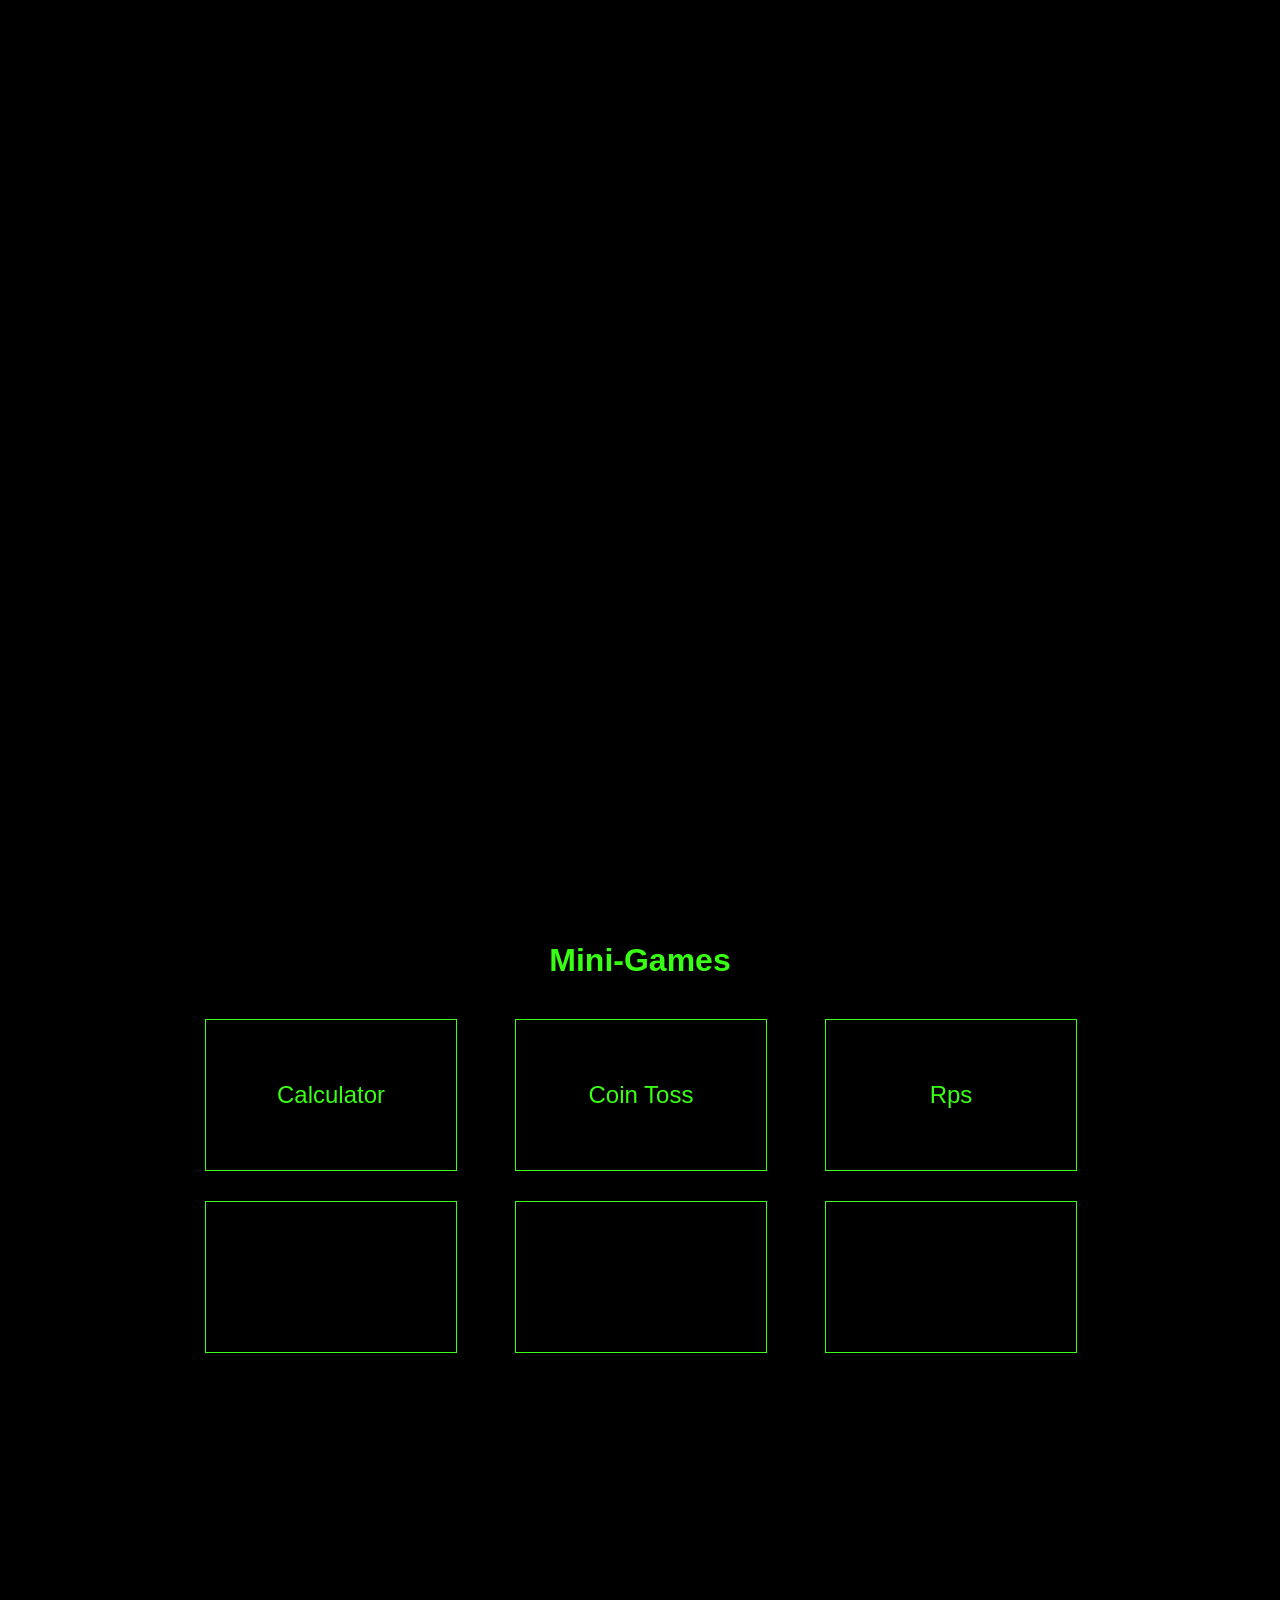
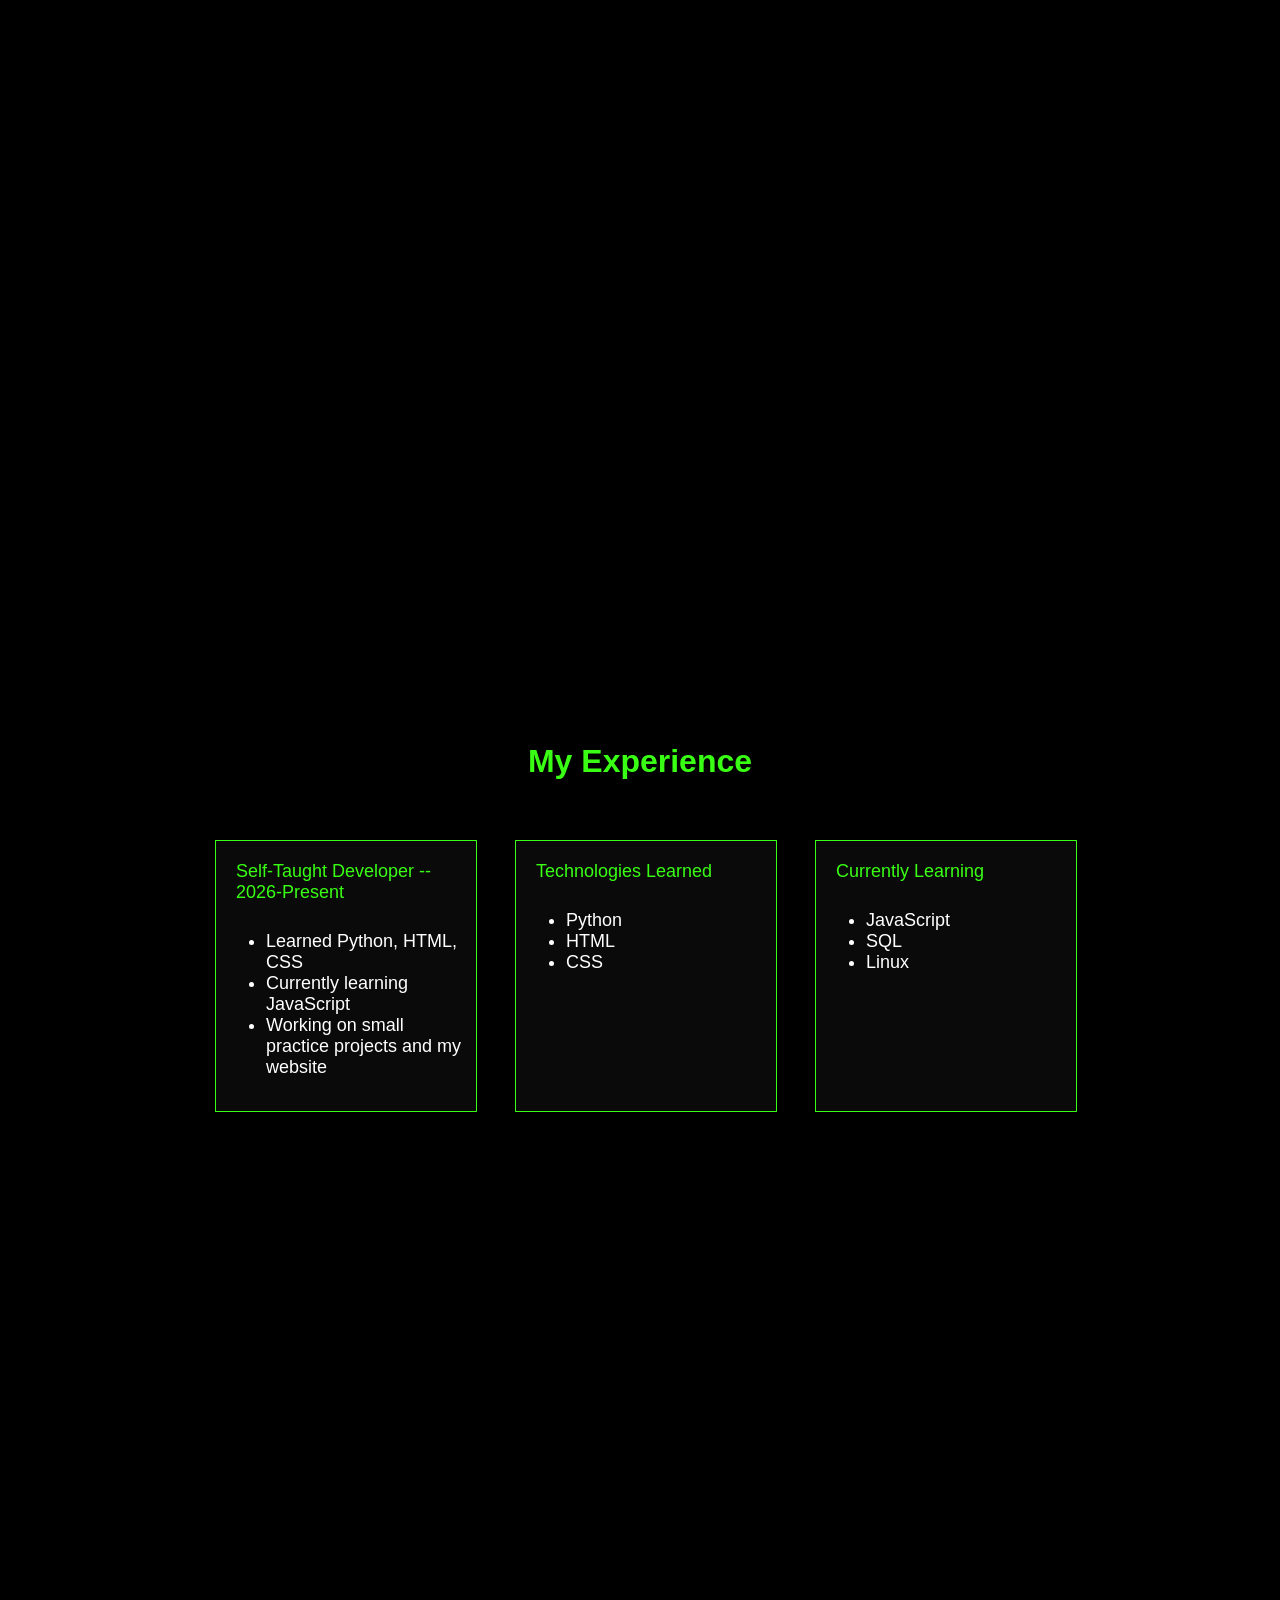
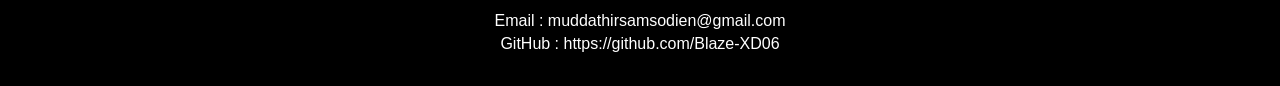
==== commit 1fe8ca33: "small change" ====
--- a/index.html
+++ b/index.html
@@ -66,7 +66,7 @@
                 <div class="exp-title">Self-Taught Developer -- 2026-Present</div>
                 <ul>
                     <li>Learned Python, HTML, CSS</li>
-                    <li>Currently learning JavaScript & SQL</li>
+                    <li>Currently learning JavaScript</li>
                     <li>Working on small practice projects and my website</li>
                 </ul>
             </div>
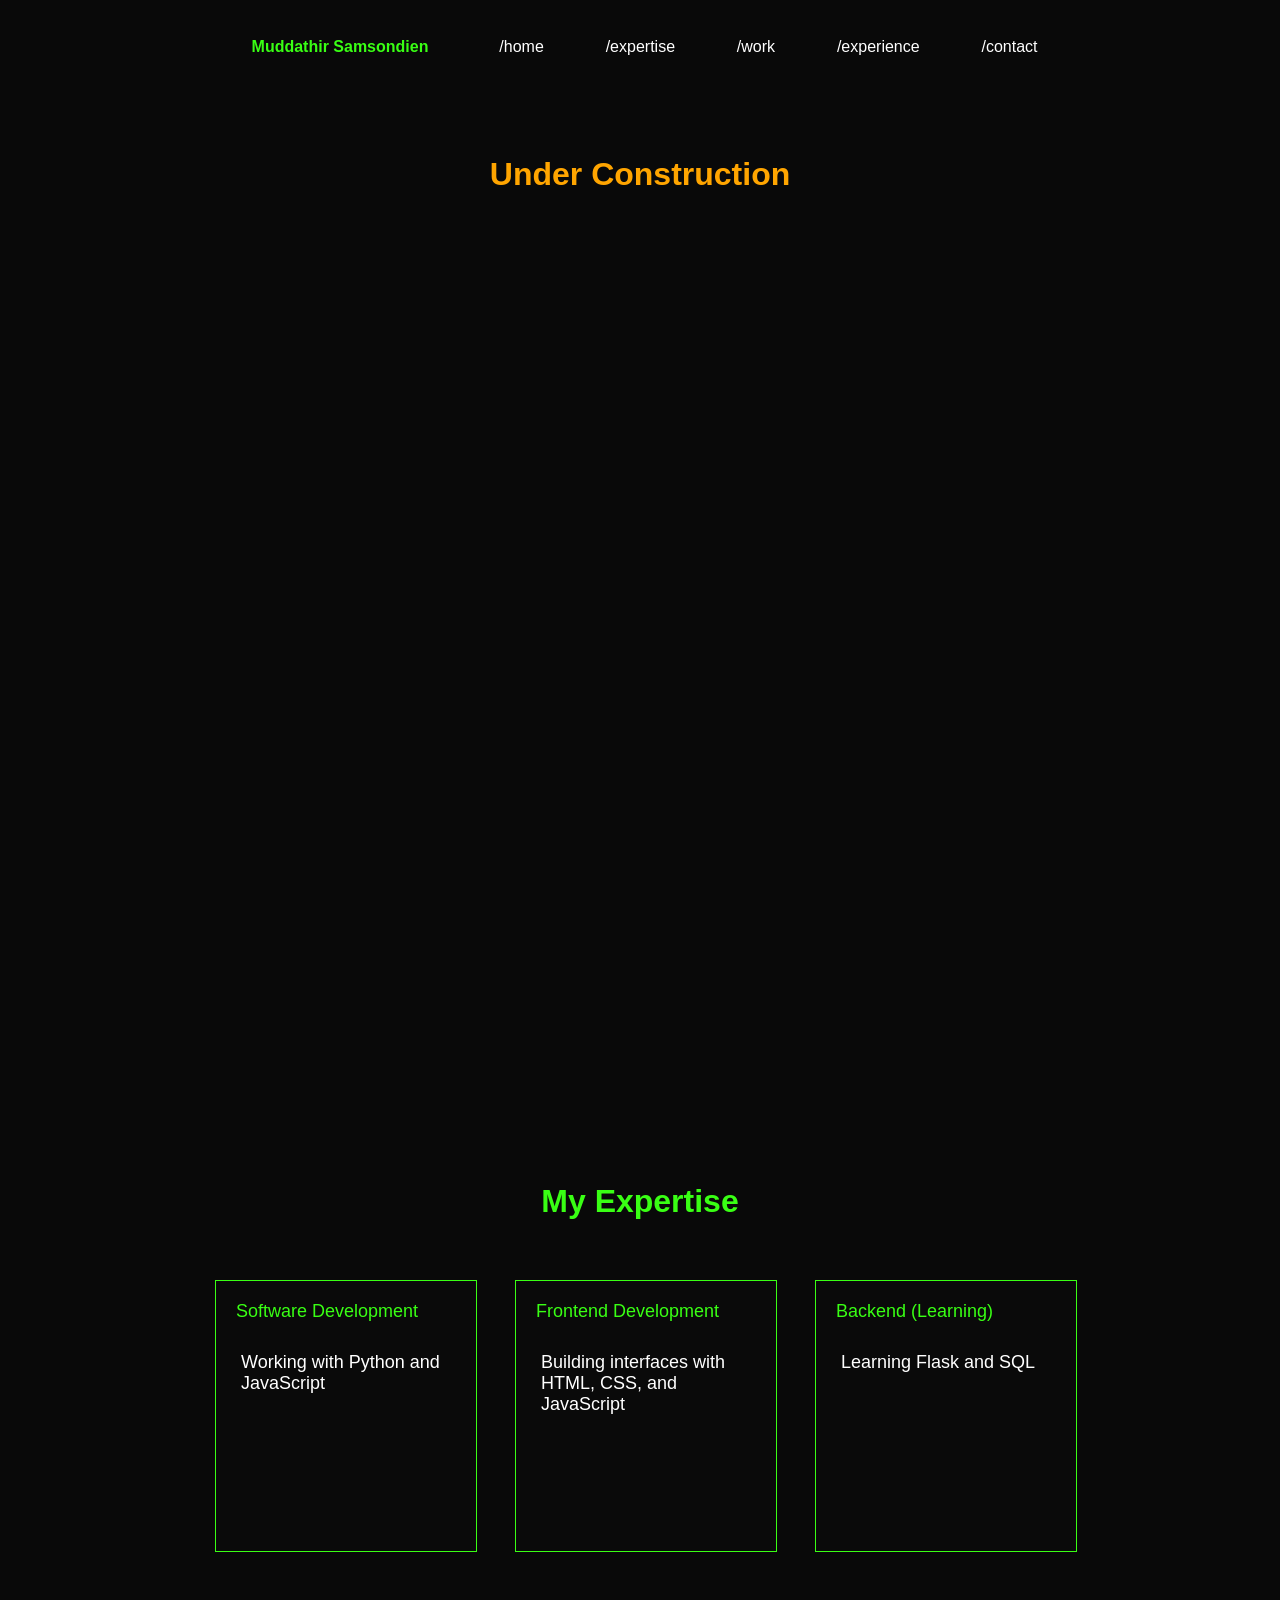
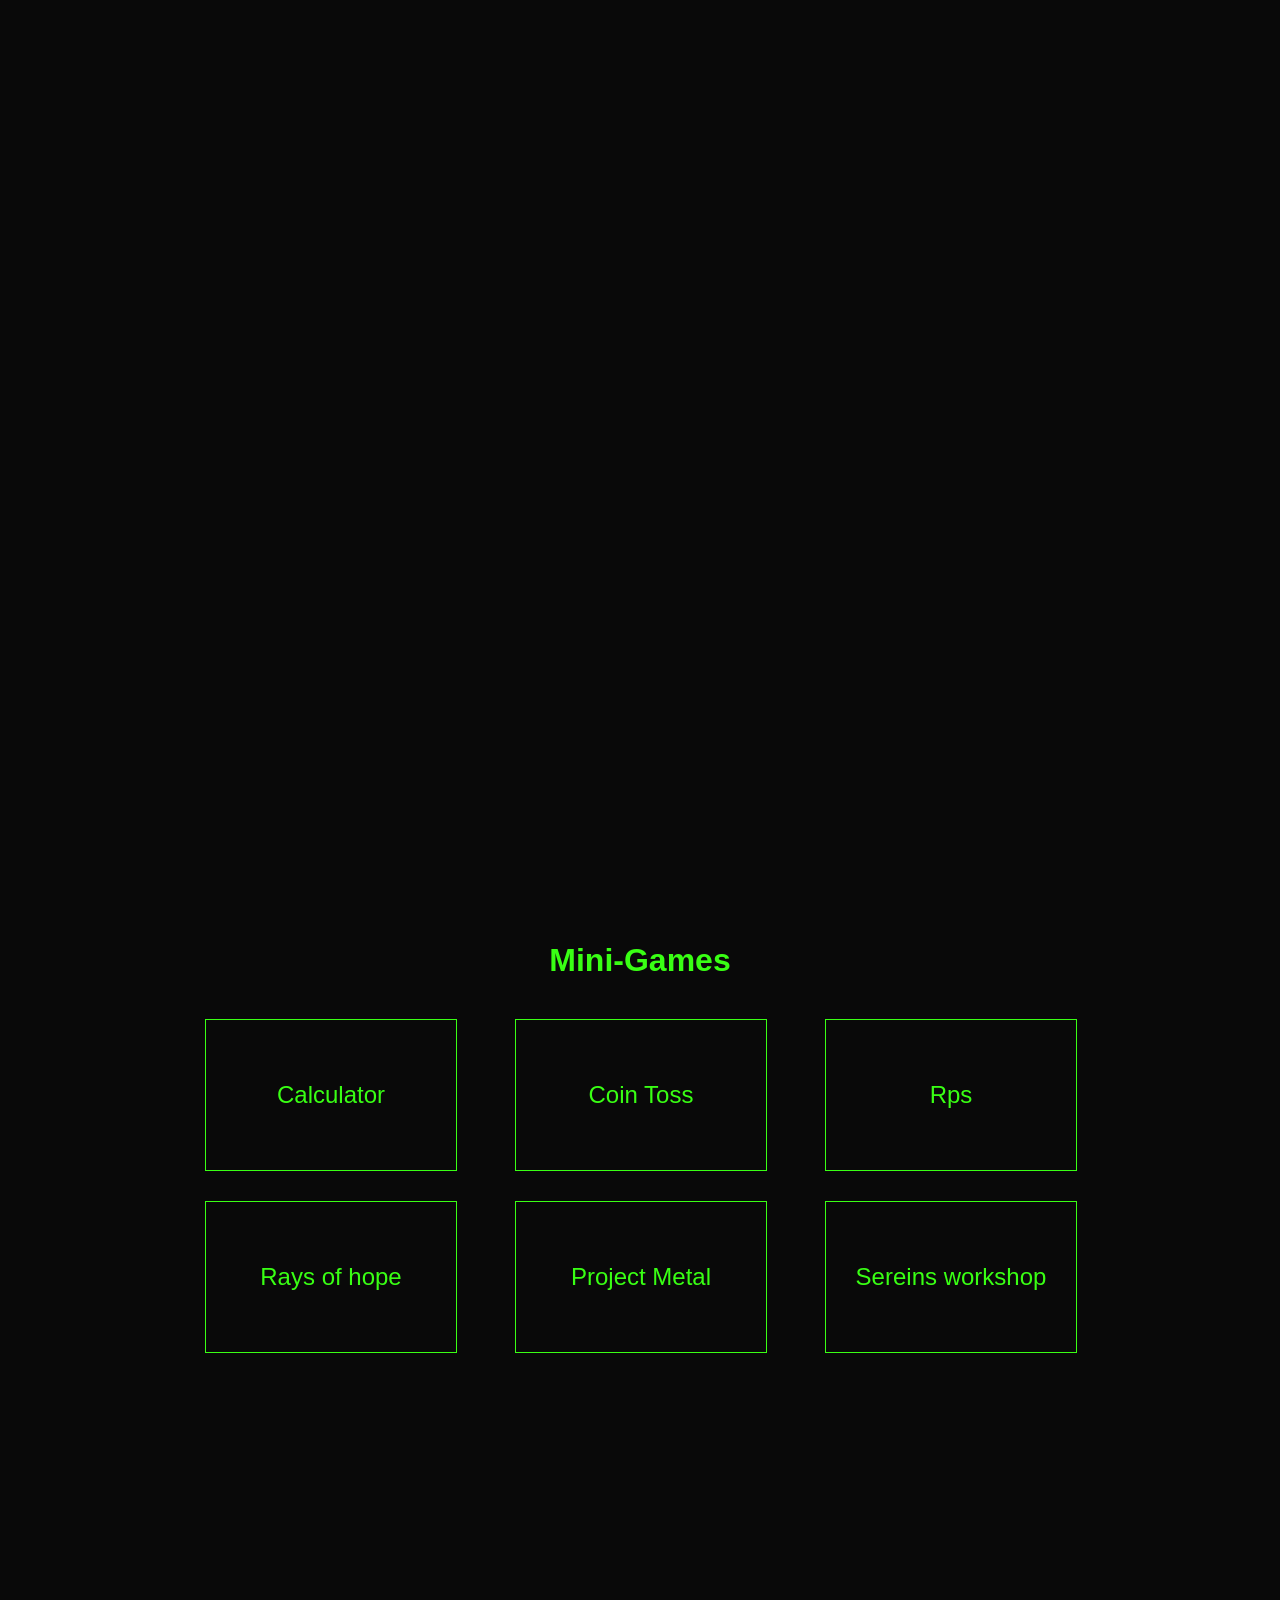
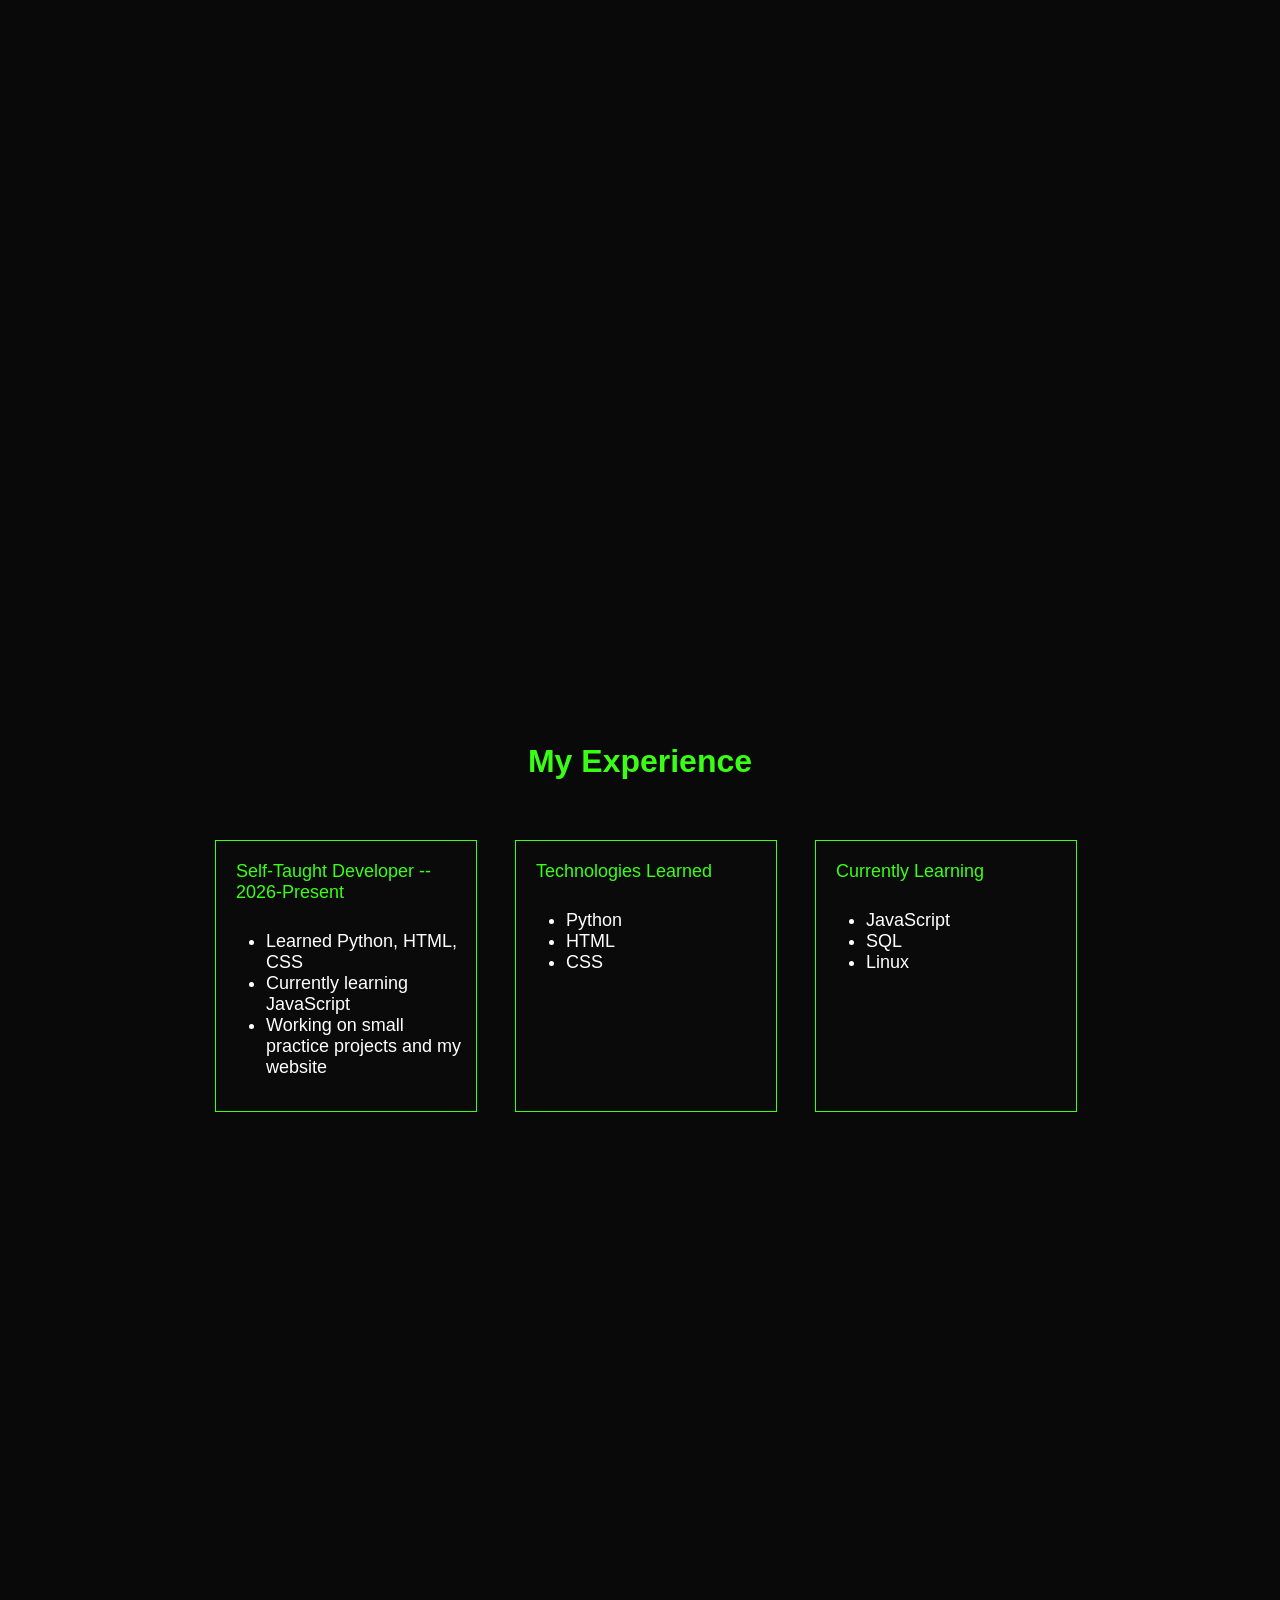
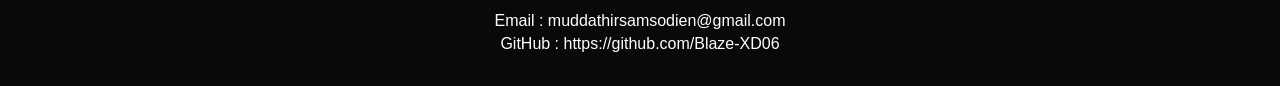
==== commit 7a19718f: "added some stuff and started learning about styling" ====
--- a/index.html
+++ b/index.html
@@ -1,8 +1,9 @@
 <!DOCTYPE html>
 <html>
     <head>
+        <link rel="icon" type="image/png" href="pics/ms-logo.png">
         <meta name="viewport" content="width=device-width, initial-scale=1.0">
-        <title>Muddathir Samsondien | Portfolio</title>
+        <title>Muddathir</title>
         <link rel="stylesheet" href="style.css">
     </head>
     <body>
@@ -55,9 +56,9 @@
             <a class="mini-game" href="Calulator.html">Calculator</a>
             <a class="mini-game" href="coinToss.html">Coin Toss</a>
             <a class="mini-game" href="rps.html">Rps</a>
-            <div class="mini-game"></div>
-            <div class="mini-game"></div>
-            <div class="mini-game"></div>
+            <div class="mini-game">Rays of hope</div>
+            <div class="mini-game">Project Metal</div>
+            <div class="mini-game">Sereins workshop</div>
         </section>
 
         <section id="exp-sect" class="exp"> 
--- a/style.css
+++ b/style.css
@@ -1,6 +1,6 @@
 body {
-    background-color: black;
-    font-family: Roboto,Arial;
+    background-color: #090909;
+    font-family: arial;
     padding-top: 30px;
 }
 
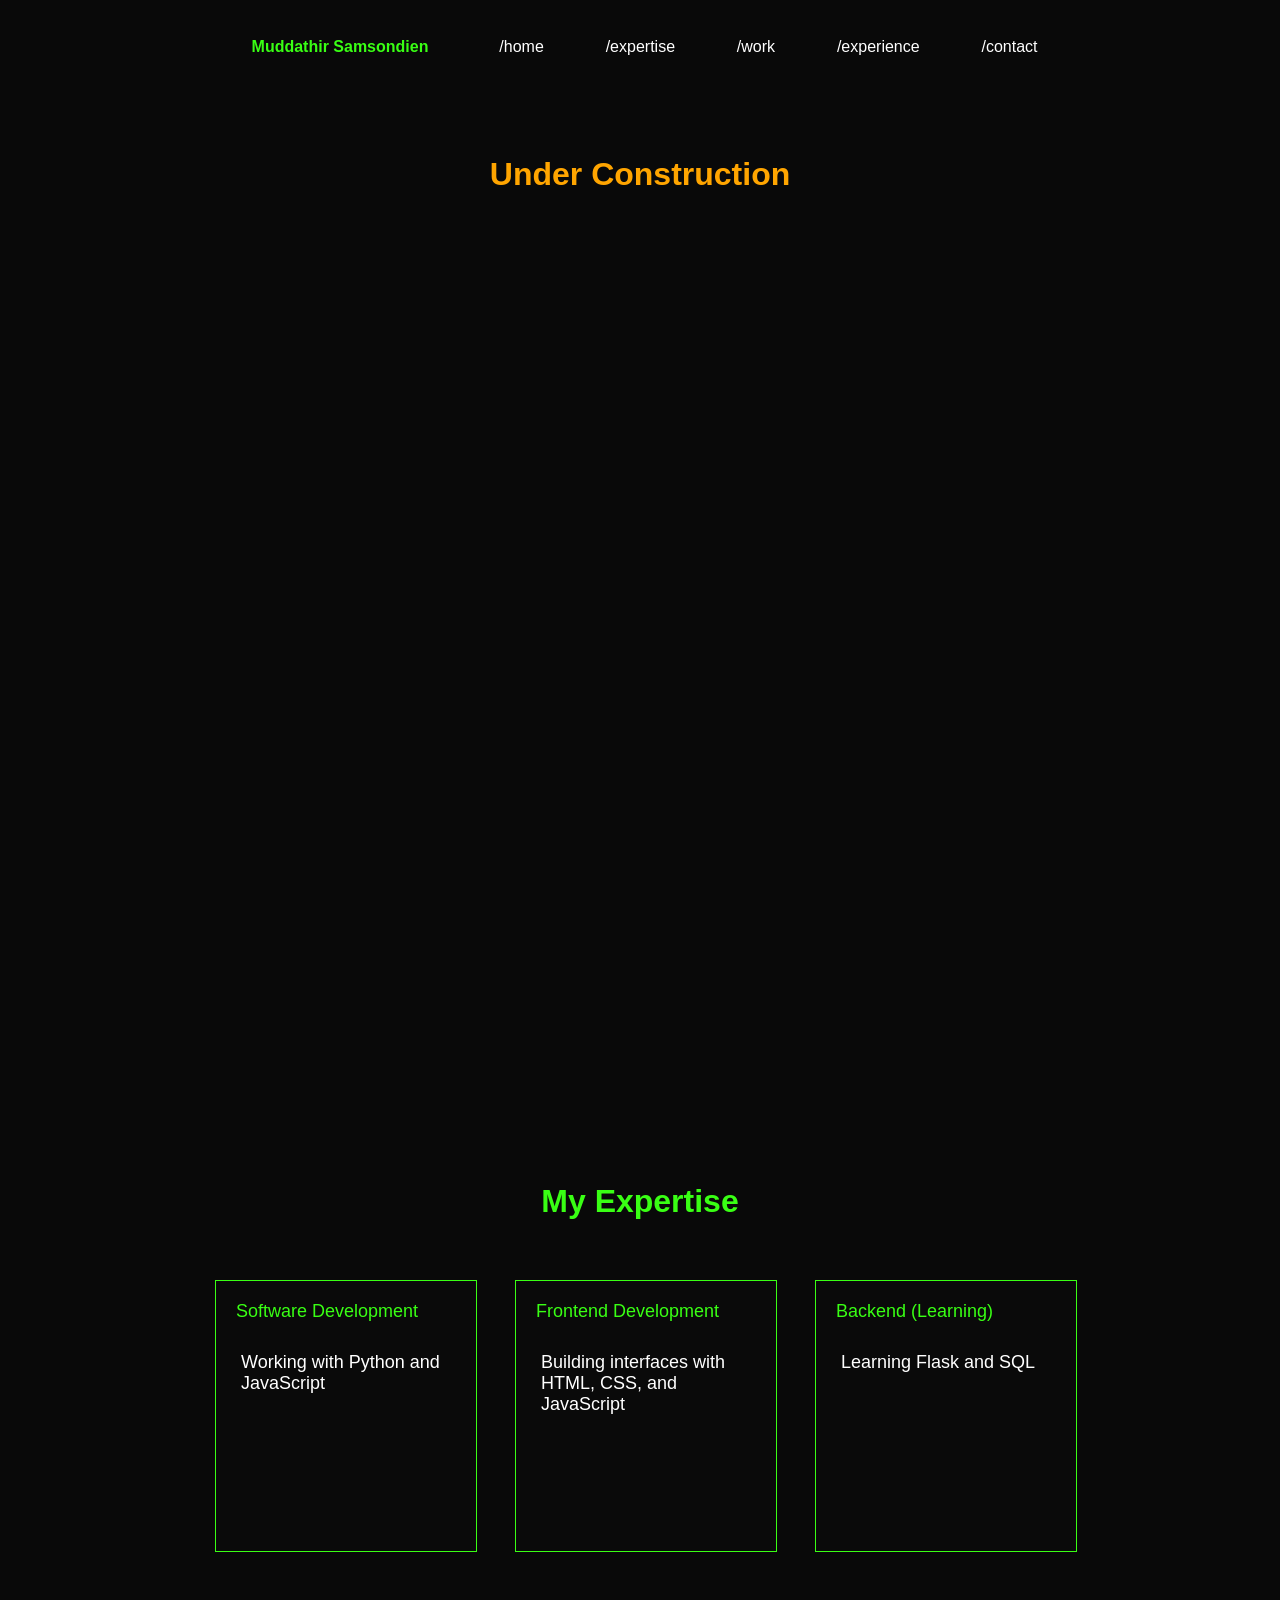
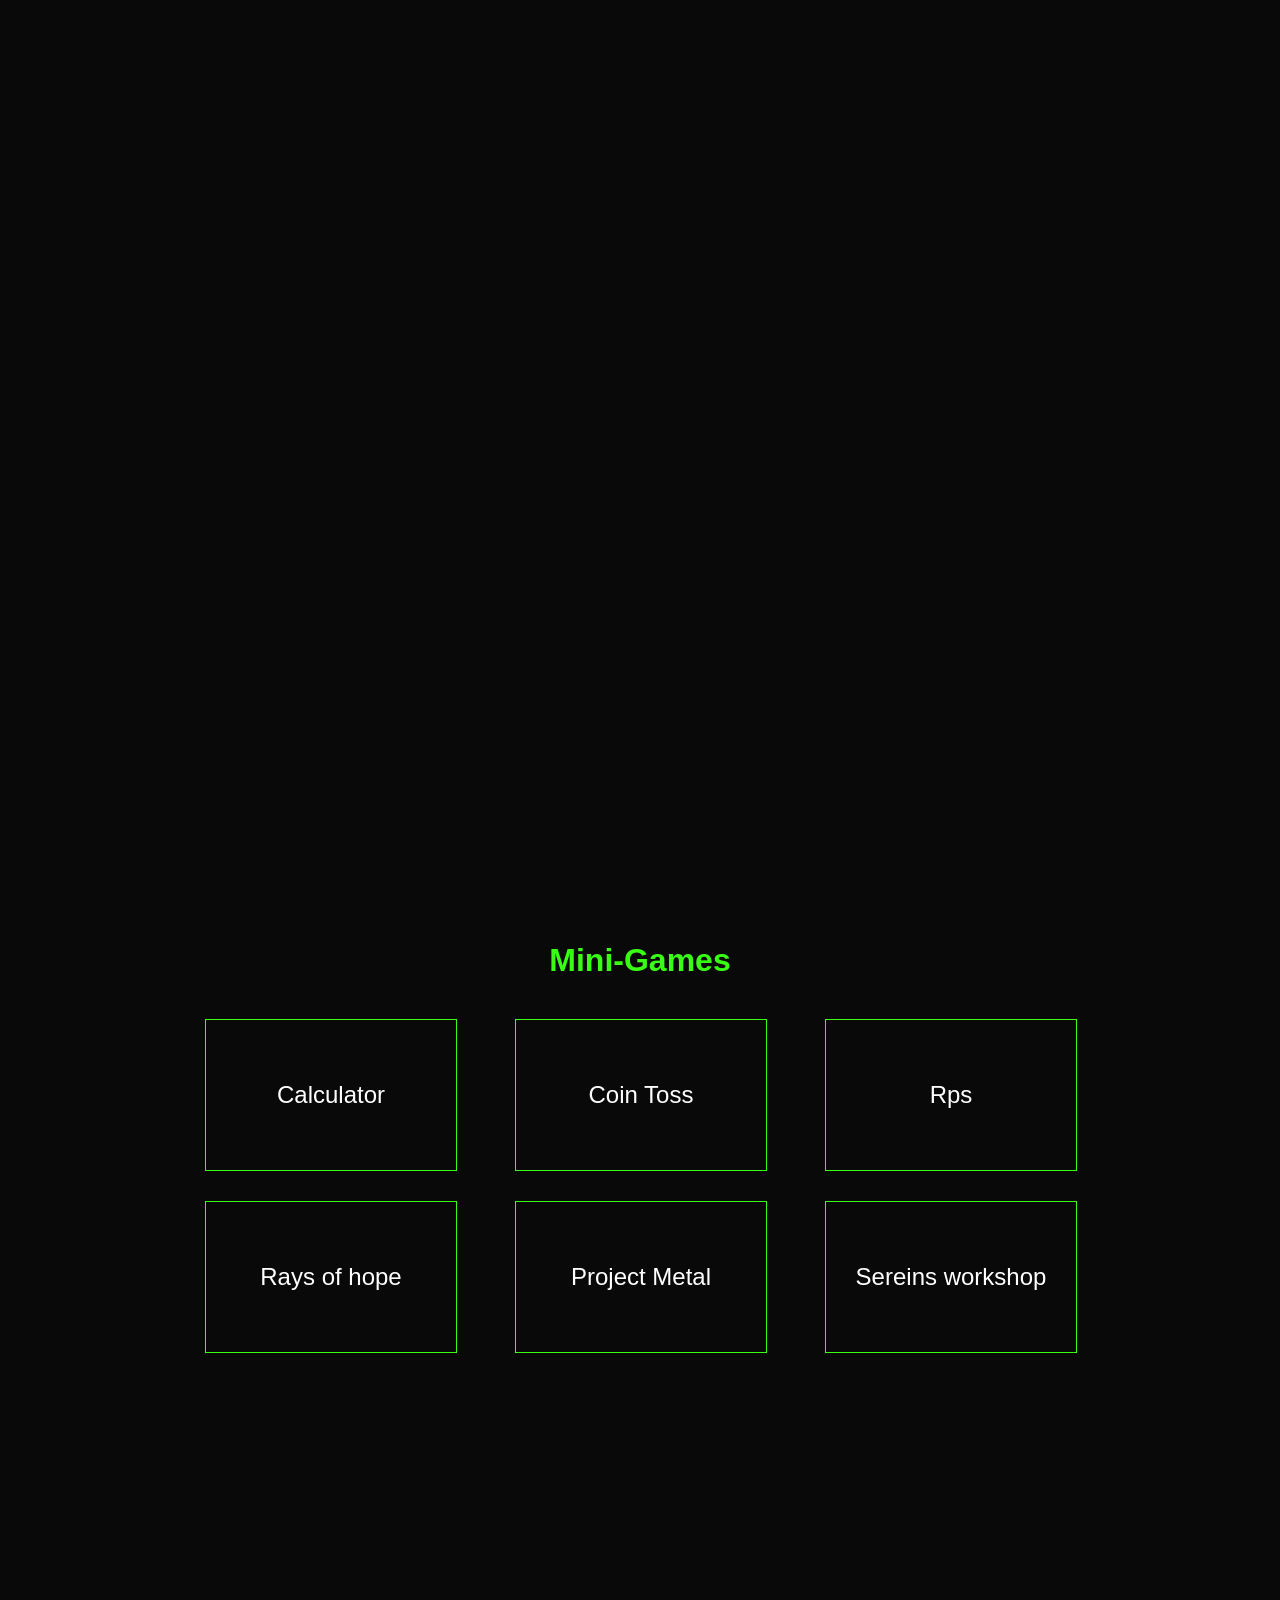
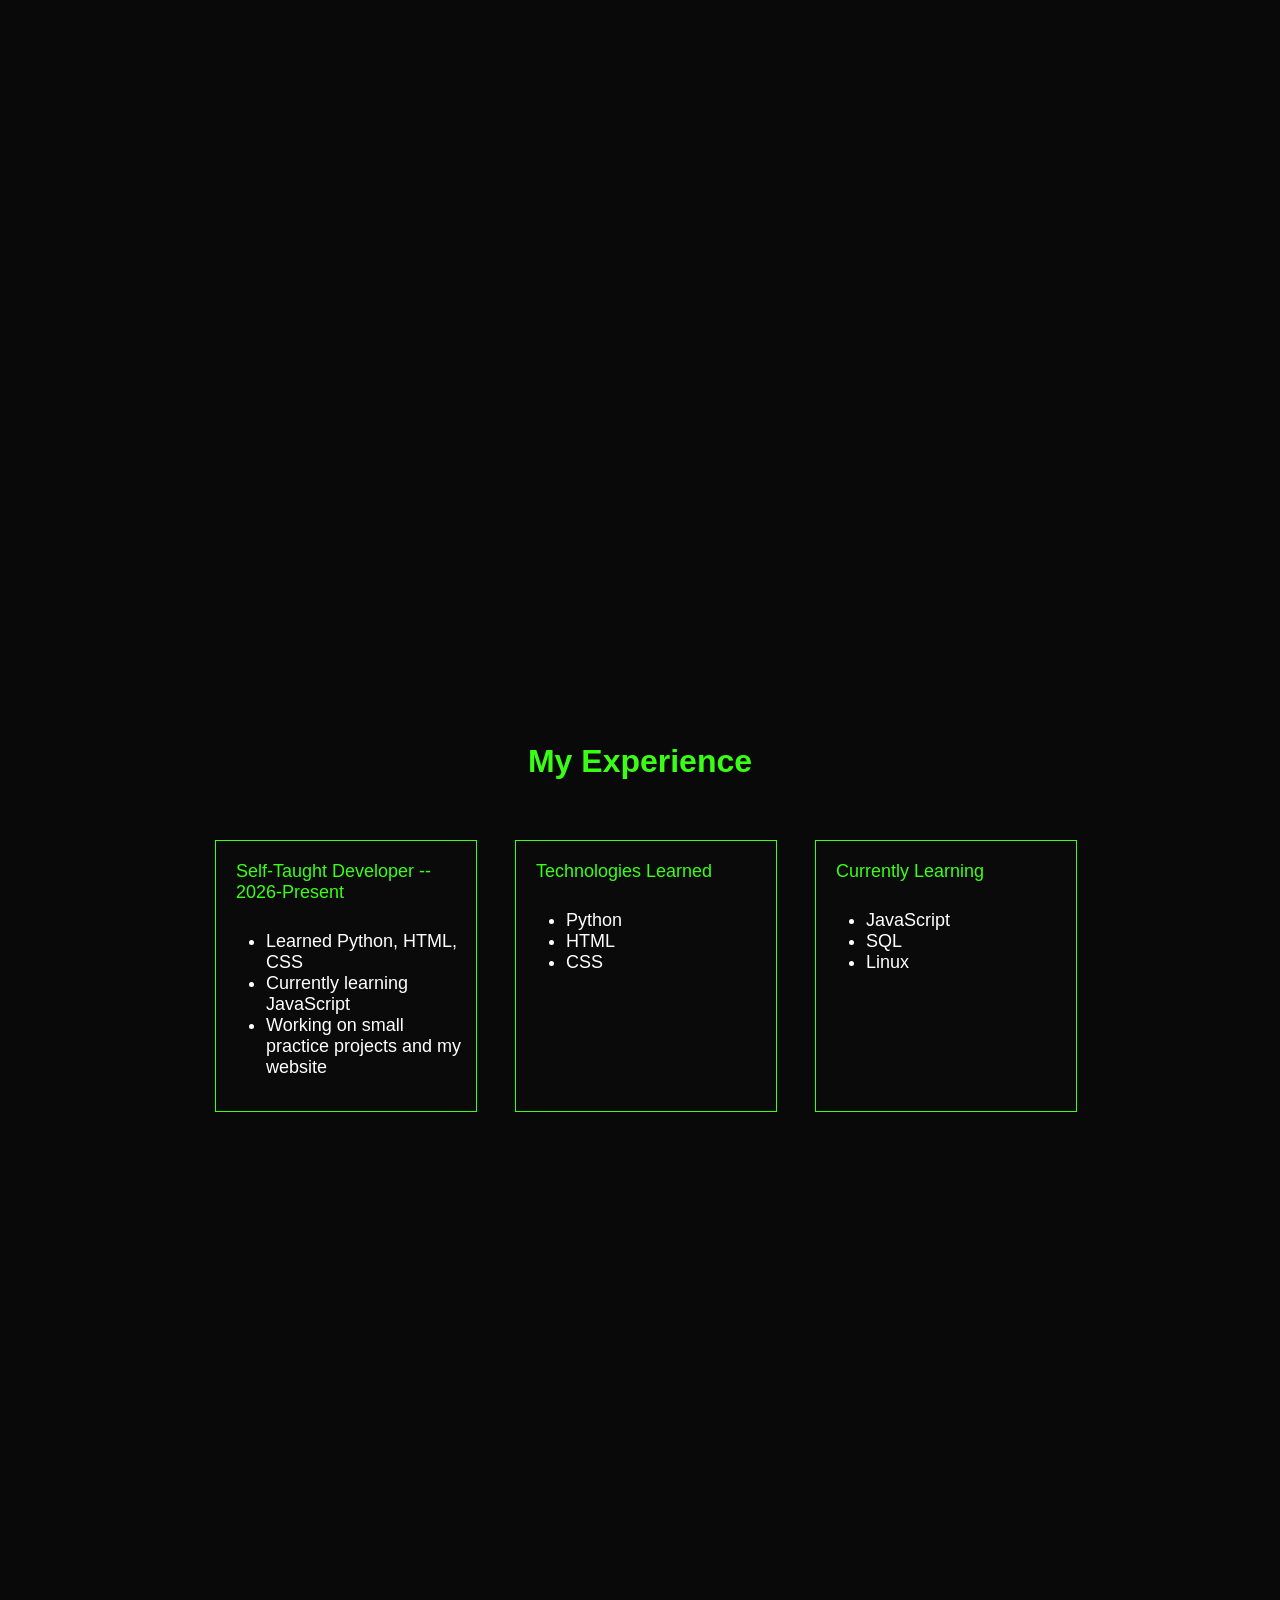
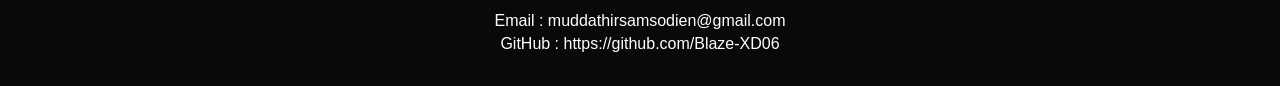
==== commit 7b972a5a: "added 2 css file and changed the name of the original style.css to home due to it being the home pag" ====
--- a/index.html
+++ b/index.html
@@ -4,7 +4,8 @@
         <link rel="icon" type="image/png" href="pics/ms-logo.png">
         <meta name="viewport" content="width=device-width, initial-scale=1.0">
         <title>Muddathir</title>
-        <link rel="stylesheet" href="style.css">
+        <link rel="stylesheet" href="css/home.css">
+        <link rel="stylesheet" href="css/generalstyles.css">
     </head>
     <body>
 
--- a/css/home.css
+++ b/css/home.css
@@ -0,0 +1,150 @@
+body {
+    padding-top: 30px;
+}
+
+.home {
+    display: flex;
+    justify-content: center;
+}
+
+.name {
+    color: #39ff14;
+    font-weight: 700;
+    margin: 0 40px;
+}
+
+.auto-scroll {
+    display: flex;
+    width: 600px;
+    justify-content: space-around;
+}
+
+.short-cut {
+    color: white;
+    text-decoration: none;
+}
+
+
+.main-title {
+    grid-column: 1 / -1;
+    text-align: center;
+    color: #39ff14;
+    margin-bottom: 10px;
+    font-size: 32px;
+    font-weight: bold;
+}
+
+.construction {
+    color: orange ;
+    display: flex;
+    justify-content: center;
+    margin-top: 100px;
+}
+
+.expertise {
+    display: grid;
+    justify-content: center;
+    grid-template-columns: repeat(3, 250px);
+    gap: 50px;
+}
+
+.card {
+    color: white;
+    background-color: #0a0a0a;
+    height: 250px;
+    width: 240px;
+    padding: 10px;
+    font-size: large;
+    border: 1px solid #39ff14;
+}
+
+.card:hover {
+    box-shadow: 0 0 12px #39ff14;
+    transform: translateY(-5px);
+}
+
+.info {
+    margin-top: 20px;
+    margin-left: 15px;
+}
+
+.work {
+    display: grid;
+    grid-template-columns: repeat(3, 250px);
+    column-gap: 60px;
+    row-gap: 30px;
+    justify-content: center;
+}
+
+.mini-game {
+    display: flex;
+    justify-content: center;
+    align-items: center;
+    color: white;
+    text-decoration: none;
+    font-size: 24px;
+    border: 1px solid #39ff14;
+    height: 150px;
+    width: 250px;
+}
+
+.mini-game:hover {
+    box-shadow: 0 0 12px #39ff14;
+    transform: translateY(-5px);
+}
+
+.currantly {
+    display: flex;
+    justify-self: center;
+    color: white;
+    border: 1px solid #39ff14;
+    font-size: 32px;
+    font-weight: bold;
+    padding: 10px;
+    margin-top: 30px;
+}
+
+.expertise,.work,.exp {
+    margin-top: 700px;
+    padding-top: 290px;
+}
+
+.exp {
+    display: grid;
+    justify-content: center;
+    grid-template-columns: repeat(3, 250px);
+    gap: clamp(15px, 4vw, 50px);
+    padding-bottom: 500px;
+}
+
+.exp-title {
+    color: #39ff14;
+    padding: 10px;
+}
+
+.contact {
+    display: flex;
+    color: white;
+    flex-direction: column;
+    gap: 5px;
+    align-items: center;
+    justify-content: center;
+    padding-bottom: 25px;
+}
+
+.contact a {
+    color: white;
+    text-decoration: none;
+}
+
+.contact a:hover {
+    color: #39ff14;
+}
+
+html {
+    scroll-behavior: smooth;
+}
+
+section {
+    scroll-margin-top: -50px;
+}
--- a/css/generalstyles.css
+++ b/css/generalstyles.css
@@ -0,0 +1,4 @@
+body {
+    font-family: arial;
+    background-color: #090909;
+}
